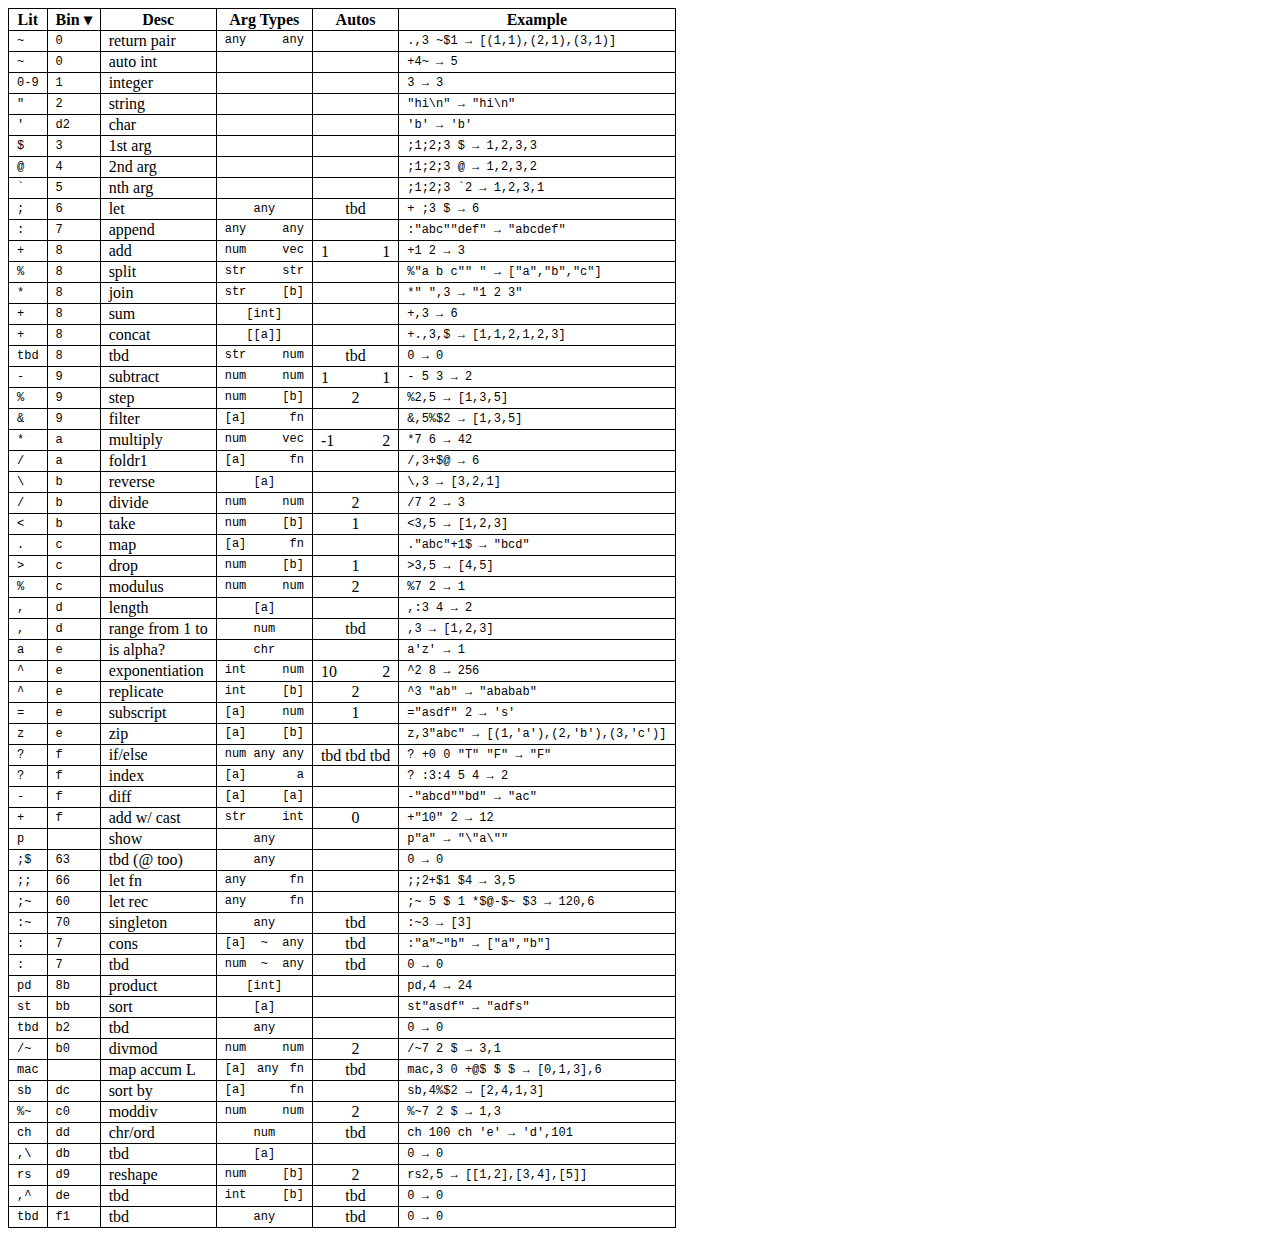
==== web/site/quickref.html @ 4b05bffd "recursive fns (and bugfixes)" ====
<!DOCTYPE HTML>
<html><!-- This file is automatically generated from quickref.hs by reading ops.hs --><head><title>Nibbles Quick Ref</title><link rel="stylesheet" href="quickref.css"></head><body><script src="sorttable.js"></script><table class="sortable"><tr><th>Lit</th><th class="sorttable_alpha sorttable_sorted">Bin<span id="sorttable_sortfwdind">&nbsp;&#x25BE;</span></th><th>Desc</th><th>Arg Types</th><th>Autos</th><th>Example</th></tr><tr><td><div class="code">~</div></td><td><div class="code">0</div></td><td>return pair</td><td sorttable_customkey="any"><div class="stretch code">any any</div></td><td><div class="center"></div></td><td><div class="code">.,3 ~$1 &#8594; [(1,1),(2,1),(3,1)]</div></td></tr><tr><td><div class="code">~</div></td><td><div class="code">0</div></td><td>auto int</td><td sorttable_customkey=""><div class="center code"></div></td><td><div class="center"></div></td><td><div class="code">+4~ &#8594; 5</div></td></tr><tr><td><div class="code">0-9</div></td><td><div class="code">1</div></td><td>integer</td><td></td><td></td><td><div class="code">3 &#8594; 3</div></td></tr><tr><td><div class="code">&quot;</div></td><td><div class="code">2</div></td><td>string</td><td></td><td></td><td><div class="code">&quot;hi\n&quot; &#8594; &quot;hi\n&quot;</div></td></tr><tr><td><div class="code">&#39;</div></td><td><div class="code">d2</div></td><td>char</td><td></td><td></td><td><div class="code">&#39;b&#39; &#8594; &#39;b&#39;</div></td></tr><tr><td><div class="code">$</div></td><td><div class="code">3</div></td><td>1st arg</td><td></td><td></td><td><div class="code">;1;2;3 $ &#8594; 1,2,3,3</div></td></tr><tr><td><div class="code">@</div></td><td><div class="code">4</div></td><td>2nd arg</td><td></td><td></td><td><div class="code">;1;2;3 @ &#8594; 1,2,3,2</div></td></tr><tr><td><div class="code">`</div></td><td><div class="code">5</div></td><td>nth arg</td><td></td><td></td><td><div class="code">;1;2;3 `2 &#8594; 1,2,3,1</div></td></tr><tr><td><div class="code">;</div></td><td><div class="code">6</div></td><td>let</td><td sorttable_customkey="any"><div class="center code">any</div></td><td><div class="center">tbd</div></td><td><div class="code">+ ;3 $ &#8594; 6</div></td></tr><tr><td><div class="code">:</div></td><td><div class="code">7</div></td><td>append</td><td sorttable_customkey="any"><div class="stretch code">any any</div></td><td><div class="center"></div></td><td><div class="code">:&quot;abc&quot;&quot;def&quot; &#8594; &quot;abcdef&quot;</div></td></tr><tr><td><div class="code">+</div></td><td><div class="code">8</div></td><td>add</td><td sorttable_customkey="num"><div class="stretch code">num vec</div></td><td><div class="stretch">1 1</div></td><td><div class="code">+1 2 &#8594; 3</div></td></tr><tr><td><div class="code">%</div></td><td><div class="code">8</div></td><td>split</td><td sorttable_customkey="str"><div class="stretch code">str str</div></td><td><div class="center"></div></td><td><div class="code">%&quot;a b c&quot;&quot; &quot; &#8594; [&quot;a&quot;,&quot;b&quot;,&quot;c&quot;]</div></td></tr><tr><td><div class="code">*</div></td><td><div class="code">8</div></td><td>join</td><td sorttable_customkey="str"><div class="stretch code">str [b]</div></td><td><div class="center"></div></td><td><div class="code">*&quot; &quot;,3 &#8594; &quot;1 2 3&quot;</div></td></tr><tr><td><div class="code">+</div></td><td><div class="code">8</div></td><td>sum</td><td sorttable_customkey="[int"><div class="center code">[int]</div></td><td><div class="center"></div></td><td><div class="code">+,3 &#8594; 6</div></td></tr><tr><td><div class="code">+</div></td><td><div class="code">8</div></td><td>concat</td><td sorttable_customkey="[[a"><div class="center code">[[a]]</div></td><td><div class="center"></div></td><td><div class="code">+.,3,$ &#8594; [1,1,2,1,2,3]</div></td></tr><tr><td><div class="code">tbd</div></td><td><div class="code">8</div></td><td>tbd</td><td sorttable_customkey="str"><div class="stretch code">str num</div></td><td><div class="center">tbd</div></td><td><div class="code">0 &#8594; 0</div></td></tr><tr><td><div class="code">-</div></td><td><div class="code">9</div></td><td>subtract</td><td sorttable_customkey="num"><div class="stretch code">num num</div></td><td><div class="stretch">1 1</div></td><td><div class="code">- 5 3 &#8594; 2</div></td></tr><tr><td><div class="code">%</div></td><td><div class="code">9</div></td><td>step</td><td sorttable_customkey="num"><div class="stretch code">num [b]</div></td><td><div class="center">2</div></td><td><div class="code">%2,5 &#8594; [1,3,5]</div></td></tr><tr><td><div class="code">&amp;</div></td><td><div class="code">9</div></td><td>filter</td><td sorttable_customkey="[a"><div class="stretch code">[a] fn</div></td><td><div class="center"></div></td><td><div class="code">&amp;,5%$2 &#8594; [1,3,5]</div></td></tr><tr><td><div class="code">*</div></td><td><div class="code">a</div></td><td>multiply</td><td sorttable_customkey="num"><div class="stretch code">num vec</div></td><td><div class="stretch">-1 2</div></td><td><div class="code">*7 6 &#8594; 42</div></td></tr><tr><td><div class="code">/</div></td><td><div class="code">a</div></td><td>foldr1</td><td sorttable_customkey="[a"><div class="stretch code">[a] fn</div></td><td><div class="center"></div></td><td><div class="code">/,3+$@ &#8594; 6</div></td></tr><tr><td><div class="code">\</div></td><td><div class="code">b</div></td><td>reverse</td><td sorttable_customkey="[a"><div class="center code">[a]</div></td><td><div class="center"></div></td><td><div class="code">\,3 &#8594; [3,2,1]</div></td></tr><tr><td><div class="code">/</div></td><td><div class="code">b</div></td><td>divide</td><td sorttable_customkey="num"><div class="stretch code">num num</div></td><td><div class="center">2</div></td><td><div class="code">/7 2 &#8594; 3</div></td></tr><tr><td><div class="code">&lt;</div></td><td><div class="code">b</div></td><td>take</td><td sorttable_customkey="num"><div class="stretch code">num [b]</div></td><td><div class="center">1</div></td><td><div class="code">&lt;3,5 &#8594; [1,2,3]</div></td></tr><tr><td><div class="code">.</div></td><td><div class="code">c</div></td><td>map</td><td sorttable_customkey="[a"><div class="stretch code">[a] fn</div></td><td><div class="center"></div></td><td><div class="code">.&quot;abc&quot;+1$ &#8594; &quot;bcd&quot;</div></td></tr><tr><td><div class="code">&gt;</div></td><td><div class="code">c</div></td><td>drop</td><td sorttable_customkey="num"><div class="stretch code">num [b]</div></td><td><div class="center">1</div></td><td><div class="code">&gt;3,5 &#8594; [4,5]</div></td></tr><tr><td><div class="code">%</div></td><td><div class="code">c</div></td><td>modulus</td><td sorttable_customkey="num"><div class="stretch code">num num</div></td><td><div class="center">2</div></td><td><div class="code"> %7 2 &#8594; 1</div></td></tr><tr><td><div class="code">,</div></td><td><div class="code">d</div></td><td>length</td><td sorttable_customkey="[a"><div class="center code">[a]</div></td><td><div class="center"></div></td><td><div class="code">,:3 4 &#8594; 2</div></td></tr><tr><td><div class="code">,</div></td><td><div class="code">d</div></td><td>range from 1 to</td><td sorttable_customkey="num"><div class="center code">num</div></td><td><div class="center">tbd</div></td><td><div class="code">,3 &#8594; [1,2,3]</div></td></tr><tr><td><div class="code">a</div></td><td><div class="code">e</div></td><td>is alpha?</td><td sorttable_customkey="chr"><div class="center code">chr</div></td><td><div class="center"></div></td><td><div class="code">a&#39;z&#39; &#8594; 1</div></td></tr><tr><td><div class="code">^</div></td><td><div class="code">e</div></td><td>exponentiation</td><td sorttable_customkey="int"><div class="stretch code">int num</div></td><td><div class="stretch">10 2</div></td><td><div class="code">^2 8 &#8594; 256</div></td></tr><tr><td><div class="code">^</div></td><td><div class="code">e</div></td><td>replicate</td><td sorttable_customkey="int"><div class="stretch code">int [b]</div></td><td><div class="center">2</div></td><td><div class="code">^3 &quot;ab&quot; &#8594; &quot;ababab&quot;</div></td></tr><tr><td><div class="code">=</div></td><td><div class="code">e</div></td><td>subscript</td><td sorttable_customkey="[a"><div class="stretch code">[a] num</div></td><td><div class="center">1</div></td><td><div class="code">=&quot;asdf&quot; 2 &#8594; &#39;s&#39;</div></td></tr><tr><td><div class="code">z</div></td><td><div class="code">e</div></td><td>zip</td><td sorttable_customkey="[a"><div class="stretch code">[a] [b]</div></td><td><div class="center"></div></td><td><div class="code">z,3&quot;abc&quot; &#8594; [(1,&#39;a&#39;),(2,&#39;b&#39;),(3,&#39;c&#39;)]</div></td></tr><tr><td><div class="code">?</div></td><td><div class="code">f</div></td><td>if/else</td><td sorttable_customkey="num"><div class="stretch code">num any any</div></td><td><div class="stretch">tbd tbd tbd</div></td><td><div class="code">? +0 0 &quot;T&quot; &quot;F&quot; &#8594; &quot;F&quot;</div></td></tr><tr><td><div class="code">?</div></td><td><div class="code">f</div></td><td>index</td><td sorttable_customkey="[a"><div class="stretch code">[a] a</div></td><td><div class="center"></div></td><td><div class="code">?  :3:4 5  4 &#8594; 2</div></td></tr><tr><td><div class="code">-</div></td><td><div class="code">f</div></td><td>diff</td><td sorttable_customkey="[a"><div class="stretch code">[a] [a]</div></td><td><div class="center"></div></td><td><div class="code">-&quot;abcd&quot;&quot;bd&quot; &#8594; &quot;ac&quot;</div></td></tr><tr><td><div class="code">+</div></td><td><div class="code">f</div></td><td>add w/ cast</td><td sorttable_customkey="str"><div class="stretch code">str int</div></td><td><div class="center">0</div></td><td><div class="code">+&quot;10&quot; 2 &#8594; 12</div></td></tr><tr><td><div class="code">p</div></td><td><div class="code"></div></td><td>show</td><td sorttable_customkey="any"><div class="center code">any</div></td><td><div class="center"></div></td><td><div class="code">p&quot;a&quot; &#8594; &quot;\&quot;a\&quot;&quot;</div></td></tr><tr><td><div class="code">;$</div></td><td><div class="code">63</div></td><td>tbd (@ too)</td><td sorttable_customkey="any"><div class="center code">any</div></td><td><div class="center"></div></td><td><div class="code">0 &#8594; 0</div></td></tr><tr><td><div class="code">;;</div></td><td><div class="code">66</div></td><td>let fn</td><td sorttable_customkey="any"><div class="stretch code">any fn</div></td><td><div class="center"></div></td><td><div class="code">;;2+$1 $4 &#8594; 3,5</div></td></tr><tr><td><div class="code">;~</div></td><td><div class="code">60</div></td><td>let rec</td><td sorttable_customkey="any"><div class="stretch code">any fn</div></td><td><div class="center"></div></td><td><div class="code">;~ 5 $ 1 *$@-$~ $3 &#8594; 120,6</div></td></tr><tr><td><div class="code">:~</div></td><td><div class="code">70</div></td><td>singleton</td><td sorttable_customkey="any"><div class="center code">any</div></td><td><div class="center">tbd</div></td><td><div class="code">:~3 &#8594; [3]</div></td></tr><tr><td><div class="code">:</div></td><td><div class="code">7</div></td><td>cons</td><td sorttable_customkey="[a"><div class="stretch code">[a] ~ any</div></td><td><div class="center">tbd</div></td><td><div class="code">:&quot;a&quot;~&quot;b&quot; &#8594; [&quot;a&quot;,&quot;b&quot;]</div></td></tr><tr><td><div class="code">:</div></td><td><div class="code">7</div></td><td>tbd</td><td sorttable_customkey="num"><div class="stretch code">num ~ any</div></td><td><div class="center">tbd</div></td><td><div class="code">0 &#8594; 0</div></td></tr><tr><td><div class="code">pd</div></td><td><div class="code">8b</div></td><td>product</td><td sorttable_customkey="[int"><div class="center code">[int]</div></td><td><div class="center"></div></td><td><div class="code">pd,4 &#8594; 24</div></td></tr><tr><td><div class="code">st</div></td><td><div class="code">bb</div></td><td>sort</td><td sorttable_customkey="[a"><div class="center code">[a]</div></td><td><div class="center"></div></td><td><div class="code">st&quot;asdf&quot; &#8594; &quot;adfs&quot;</div></td></tr><tr><td><div class="code">tbd</div></td><td><div class="code">b2</div></td><td>tbd</td><td sorttable_customkey="any"><div class="center code">any</div></td><td><div class="center"></div></td><td><div class="code">0 &#8594; 0</div></td></tr><tr><td><div class="code">/~</div></td><td><div class="code">b0</div></td><td>divmod</td><td sorttable_customkey="num"><div class="stretch code">num num</div></td><td><div class="center">2</div></td><td><div class="code">/~7 2 $ &#8594; 3,1</div></td></tr><tr><td><div class="code">mac</div></td><td><div class="code"></div></td><td>map accum L</td><td sorttable_customkey="[a"><div class="stretch code">[a] any fn</div></td><td><div class="center">tbd</div></td><td><div class="code">mac,3 0 +@$ $ $ &#8594; [0,1,3],6</div></td></tr><tr><td><div class="code">sb</div></td><td><div class="code">dc</div></td><td>sort by</td><td sorttable_customkey="[a"><div class="stretch code">[a] fn</div></td><td><div class="center"></div></td><td><div class="code">sb,4%$2 &#8594; [2,4,1,3]</div></td></tr><tr><td><div class="code">%~</div></td><td><div class="code">c0</div></td><td>moddiv</td><td sorttable_customkey="num"><div class="stretch code">num num</div></td><td><div class="center">2</div></td><td><div class="code">%~7 2 $ &#8594; 1,3</div></td></tr><tr><td><div class="code">ch</div></td><td><div class="code">dd</div></td><td>chr/ord</td><td sorttable_customkey="num"><div class="center code">num</div></td><td><div class="center">tbd</div></td><td><div class="code">ch 100 ch &#39;e&#39; &#8594; &#39;d&#39;,101</div></td></tr><tr><td><div class="code">,\</div></td><td><div class="code">db</div></td><td>tbd</td><td sorttable_customkey="[a"><div class="center code">[a]</div></td><td><div class="center"></div></td><td><div class="code">0 &#8594; 0</div></td></tr><tr><td><div class="code">rs</div></td><td><div class="code">d9</div></td><td>reshape</td><td sorttable_customkey="num"><div class="stretch code">num [b]</div></td><td><div class="center">2</div></td><td><div class="code">rs2,5 &#8594; [[1,2],[3,4],[5]]</div></td></tr><tr><td><div class="code">,^</div></td><td><div class="code">de</div></td><td>tbd</td><td sorttable_customkey="int"><div class="stretch code">int [b]</div></td><td><div class="center">tbd</div></td><td><div class="code">0 &#8594; 0</div></td></tr><tr><td><div class="code">tbd</div></td><td><div class="code">f1</div></td><td>tbd</td><td sorttable_customkey="any"><div class="center code">any</div></td><td><div class="center">tbd</div></td><td><div class="code">0 &#8594; 0</div></td></tr></table></body></html>
---- web/site/quickref.css ----
table {
	border-collapse: collapse;
}

table, th, td {
	border: 1px solid black;
	padding: 1px 8px;
}

.code { 
	font-family: SFMono-Regular,Consolas,Liberation Mono,Menlo,monospace; 
	font-size: 12px; 
	color: var(--color-text-primary); 
	word-wrap: normal; 
}

.stretch{
	height: 1rem;
	text-align: justify;
	text-justify: inter-word;
}

.stretch:after{
	width:100%;
	content: '';
	display:inline-block;
}

.center{
	text-align: center;
}
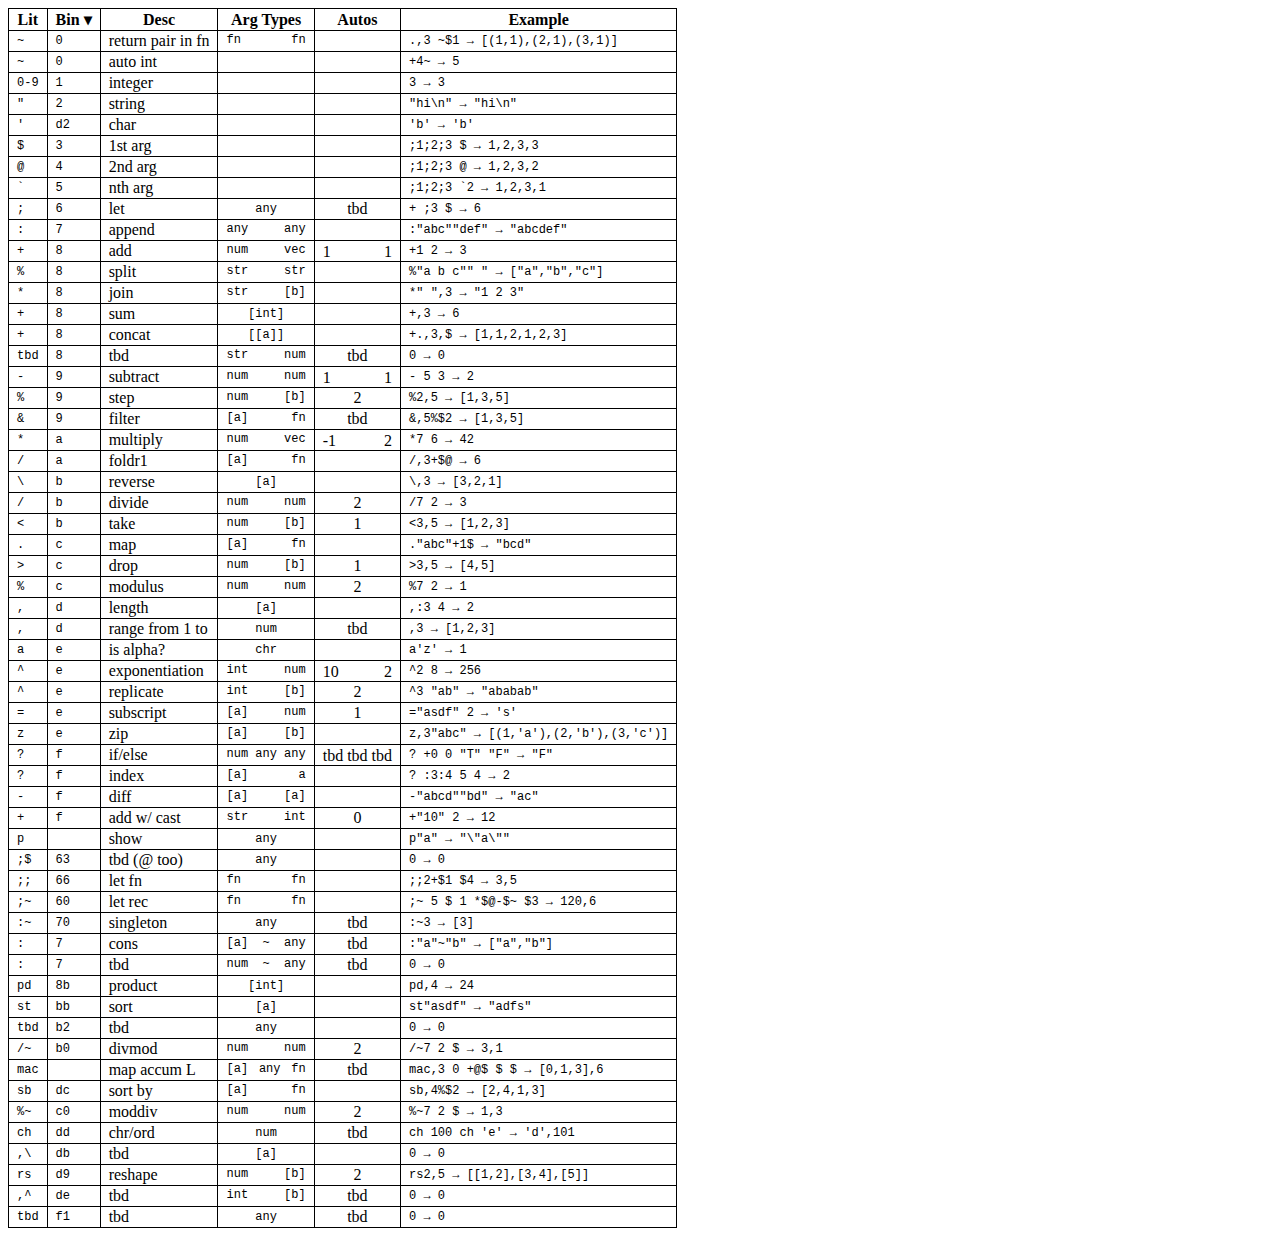
==== commit f81bd9f2: "multi args/rets supported in user fns" ====
--- a/web/site/quickref.html
+++ b/web/site/quickref.html
@@ -1,2 +1,2 @@
 <!DOCTYPE HTML>
-<html><!-- This file is automatically generated from quickref.hs by reading ops.hs --><head><title>Nibbles Quick Ref</title><link rel="stylesheet" href="quickref.css"></head><body><script src="sorttable.js"></script><table class="sortable"><tr><th>Lit</th><th class="sorttable_alpha sorttable_sorted">Bin<span id="sorttable_sortfwdind">&nbsp;&#x25BE;</span></th><th>Desc</th><th>Arg Types</th><th>Autos</th><th>Example</th></tr><tr><td><div class="code">~</div></td><td><div class="code">0</div></td><td>return pair</td><td sorttable_customkey="any"><div class="stretch code">any any</div></td><td><div class="center"></div></td><td><div class="code">.,3 ~$1 &#8594; [(1,1),(2,1),(3,1)]</div></td></tr><tr><td><div class="code">~</div></td><td><div class="code">0</div></td><td>auto int</td><td sorttable_customkey=""><div class="center code"></div></td><td><div class="center"></div></td><td><div class="code">+4~ &#8594; 5</div></td></tr><tr><td><div class="code">0-9</div></td><td><div class="code">1</div></td><td>integer</td><td></td><td></td><td><div class="code">3 &#8594; 3</div></td></tr><tr><td><div class="code">&quot;</div></td><td><div class="code">2</div></td><td>string</td><td></td><td></td><td><div class="code">&quot;hi\n&quot; &#8594; &quot;hi\n&quot;</div></td></tr><tr><td><div class="code">&#39;</div></td><td><div class="code">d2</div></td><td>char</td><td></td><td></td><td><div class="code">&#39;b&#39; &#8594; &#39;b&#39;</div></td></tr><tr><td><div class="code">$</div></td><td><div class="code">3</div></td><td>1st arg</td><td></td><td></td><td><div class="code">;1;2;3 $ &#8594; 1,2,3,3</div></td></tr><tr><td><div class="code">@</div></td><td><div class="code">4</div></td><td>2nd arg</td><td></td><td></td><td><div class="code">;1;2;3 @ &#8594; 1,2,3,2</div></td></tr><tr><td><div class="code">`</div></td><td><div class="code">5</div></td><td>nth arg</td><td></td><td></td><td><div class="code">;1;2;3 `2 &#8594; 1,2,3,1</div></td></tr><tr><td><div class="code">;</div></td><td><div class="code">6</div></td><td>let</td><td sorttable_customkey="any"><div class="center code">any</div></td><td><div class="center">tbd</div></td><td><div class="code">+ ;3 $ &#8594; 6</div></td></tr><tr><td><div class="code">:</div></td><td><div class="code">7</div></td><td>append</td><td sorttable_customkey="any"><div class="stretch code">any any</div></td><td><div class="center"></div></td><td><div class="code">:&quot;abc&quot;&quot;def&quot; &#8594; &quot;abcdef&quot;</div></td></tr><tr><td><div class="code">+</div></td><td><div class="code">8</div></td><td>add</td><td sorttable_customkey="num"><div class="stretch code">num vec</div></td><td><div class="stretch">1 1</div></td><td><div class="code">+1 2 &#8594; 3</div></td></tr><tr><td><div class="code">%</div></td><td><div class="code">8</div></td><td>split</td><td sorttable_customkey="str"><div class="stretch code">str str</div></td><td><div class="center"></div></td><td><div class="code">%&quot;a b c&quot;&quot; &quot; &#8594; [&quot;a&quot;,&quot;b&quot;,&quot;c&quot;]</div></td></tr><tr><td><div class="code">*</div></td><td><div class="code">8</div></td><td>join</td><td sorttable_customkey="str"><div class="stretch code">str [b]</div></td><td><div class="center"></div></td><td><div class="code">*&quot; &quot;,3 &#8594; &quot;1 2 3&quot;</div></td></tr><tr><td><div class="code">+</div></td><td><div class="code">8</div></td><td>sum</td><td sorttable_customkey="[int"><div class="center code">[int]</div></td><td><div class="center"></div></td><td><div class="code">+,3 &#8594; 6</div></td></tr><tr><td><div class="code">+</div></td><td><div class="code">8</div></td><td>concat</td><td sorttable_customkey="[[a"><div class="center code">[[a]]</div></td><td><div class="center"></div></td><td><div class="code">+.,3,$ &#8594; [1,1,2,1,2,3]</div></td></tr><tr><td><div class="code">tbd</div></td><td><div class="code">8</div></td><td>tbd</td><td sorttable_customkey="str"><div class="stretch code">str num</div></td><td><div class="center">tbd</div></td><td><div class="code">0 &#8594; 0</div></td></tr><tr><td><div class="code">-</div></td><td><div class="code">9</div></td><td>subtract</td><td sorttable_customkey="num"><div class="stretch code">num num</div></td><td><div class="stretch">1 1</div></td><td><div class="code">- 5 3 &#8594; 2</div></td></tr><tr><td><div class="code">%</div></td><td><div class="code">9</div></td><td>step</td><td sorttable_customkey="num"><div class="stretch code">num [b]</div></td><td><div class="center">2</div></td><td><div class="code">%2,5 &#8594; [1,3,5]</div></td></tr><tr><td><div class="code">&amp;</div></td><td><div class="code">9</div></td><td>filter</td><td sorttable_customkey="[a"><div class="stretch code">[a] fn</div></td><td><div class="center"></div></td><td><div class="code">&amp;,5%$2 &#8594; [1,3,5]</div></td></tr><tr><td><div class="code">*</div></td><td><div class="code">a</div></td><td>multiply</td><td sorttable_customkey="num"><div class="stretch code">num vec</div></td><td><div class="stretch">-1 2</div></td><td><div class="code">*7 6 &#8594; 42</div></td></tr><tr><td><div class="code">/</div></td><td><div class="code">a</div></td><td>foldr1</td><td sorttable_customkey="[a"><div class="stretch code">[a] fn</div></td><td><div class="center"></div></td><td><div class="code">/,3+$@ &#8594; 6</div></td></tr><tr><td><div class="code">\</div></td><td><div class="code">b</div></td><td>reverse</td><td sorttable_customkey="[a"><div class="center code">[a]</div></td><td><div class="center"></div></td><td><div class="code">\,3 &#8594; [3,2,1]</div></td></tr><tr><td><div class="code">/</div></td><td><div class="code">b</div></td><td>divide</td><td sorttable_customkey="num"><div class="stretch code">num num</div></td><td><div class="center">2</div></td><td><div class="code">/7 2 &#8594; 3</div></td></tr><tr><td><div class="code">&lt;</div></td><td><div class="code">b</div></td><td>take</td><td sorttable_customkey="num"><div class="stretch code">num [b]</div></td><td><div class="center">1</div></td><td><div class="code">&lt;3,5 &#8594; [1,2,3]</div></td></tr><tr><td><div class="code">.</div></td><td><div class="code">c</div></td><td>map</td><td sorttable_customkey="[a"><div class="stretch code">[a] fn</div></td><td><div class="center"></div></td><td><div class="code">.&quot;abc&quot;+1$ &#8594; &quot;bcd&quot;</div></td></tr><tr><td><div class="code">&gt;</div></td><td><div class="code">c</div></td><td>drop</td><td sorttable_customkey="num"><div class="stretch code">num [b]</div></td><td><div class="center">1</div></td><td><div class="code">&gt;3,5 &#8594; [4,5]</div></td></tr><tr><td><div class="code">%</div></td><td><div class="code">c</div></td><td>modulus</td><td sorttable_customkey="num"><div class="stretch code">num num</div></td><td><div class="center">2</div></td><td><div class="code"> %7 2 &#8594; 1</div></td></tr><tr><td><div class="code">,</div></td><td><div class="code">d</div></td><td>length</td><td sorttable_customkey="[a"><div class="center code">[a]</div></td><td><div class="center"></div></td><td><div class="code">,:3 4 &#8594; 2</div></td></tr><tr><td><div class="code">,</div></td><td><div class="code">d</div></td><td>range from 1 to</td><td sorttable_customkey="num"><div class="center code">num</div></td><td><div class="center">tbd</div></td><td><div class="code">,3 &#8594; [1,2,3]</div></td></tr><tr><td><div class="code">a</div></td><td><div class="code">e</div></td><td>is alpha?</td><td sorttable_customkey="chr"><div class="center code">chr</div></td><td><div class="center"></div></td><td><div class="code">a&#39;z&#39; &#8594; 1</div></td></tr><tr><td><div class="code">^</div></td><td><div class="code">e</div></td><td>exponentiation</td><td sorttable_customkey="int"><div class="stretch code">int num</div></td><td><div class="stretch">10 2</div></td><td><div class="code">^2 8 &#8594; 256</div></td></tr><tr><td><div class="code">^</div></td><td><div class="code">e</div></td><td>replicate</td><td sorttable_customkey="int"><div class="stretch code">int [b]</div></td><td><div class="center">2</div></td><td><div class="code">^3 &quot;ab&quot; &#8594; &quot;ababab&quot;</div></td></tr><tr><td><div class="code">=</div></td><td><div class="code">e</div></td><td>subscript</td><td sorttable_customkey="[a"><div class="stretch code">[a] num</div></td><td><div class="center">1</div></td><td><div class="code">=&quot;asdf&quot; 2 &#8594; &#39;s&#39;</div></td></tr><tr><td><div class="code">z</div></td><td><div class="code">e</div></td><td>zip</td><td sorttable_customkey="[a"><div class="stretch code">[a] [b]</div></td><td><div class="center"></div></td><td><div class="code">z,3&quot;abc&quot; &#8594; [(1,&#39;a&#39;),(2,&#39;b&#39;),(3,&#39;c&#39;)]</div></td></tr><tr><td><div class="code">?</div></td><td><div class="code">f</div></td><td>if/else</td><td sorttable_customkey="num"><div class="stretch code">num any any</div></td><td><div class="stretch">tbd tbd tbd</div></td><td><div class="code">? +0 0 &quot;T&quot; &quot;F&quot; &#8594; &quot;F&quot;</div></td></tr><tr><td><div class="code">?</div></td><td><div class="code">f</div></td><td>index</td><td sorttable_customkey="[a"><div class="stretch code">[a] a</div></td><td><div class="center"></div></td><td><div class="code">?  :3:4 5  4 &#8594; 2</div></td></tr><tr><td><div class="code">-</div></td><td><div class="code">f</div></td><td>diff</td><td sorttable_customkey="[a"><div class="stretch code">[a] [a]</div></td><td><div class="center"></div></td><td><div class="code">-&quot;abcd&quot;&quot;bd&quot; &#8594; &quot;ac&quot;</div></td></tr><tr><td><div class="code">+</div></td><td><div class="code">f</div></td><td>add w/ cast</td><td sorttable_customkey="str"><div class="stretch code">str int</div></td><td><div class="center">0</div></td><td><div class="code">+&quot;10&quot; 2 &#8594; 12</div></td></tr><tr><td><div class="code">p</div></td><td><div class="code"></div></td><td>show</td><td sorttable_customkey="any"><div class="center code">any</div></td><td><div class="center"></div></td><td><div class="code">p&quot;a&quot; &#8594; &quot;\&quot;a\&quot;&quot;</div></td></tr><tr><td><div class="code">;$</div></td><td><div class="code">63</div></td><td>tbd (@ too)</td><td sorttable_customkey="any"><div class="center code">any</div></td><td><div class="center"></div></td><td><div class="code">0 &#8594; 0</div></td></tr><tr><td><div class="code">;;</div></td><td><div class="code">66</div></td><td>let fn</td><td sorttable_customkey="any"><div class="stretch code">any fn</div></td><td><div class="center"></div></td><td><div class="code">;;2+$1 $4 &#8594; 3,5</div></td></tr><tr><td><div class="code">;~</div></td><td><div class="code">60</div></td><td>let rec</td><td sorttable_customkey="any"><div class="stretch code">any fn</div></td><td><div class="center"></div></td><td><div class="code">;~ 5 $ 1 *$@-$~ $3 &#8594; 120,6</div></td></tr><tr><td><div class="code">:~</div></td><td><div class="code">70</div></td><td>singleton</td><td sorttable_customkey="any"><div class="center code">any</div></td><td><div class="center">tbd</div></td><td><div class="code">:~3 &#8594; [3]</div></td></tr><tr><td><div class="code">:</div></td><td><div class="code">7</div></td><td>cons</td><td sorttable_customkey="[a"><div class="stretch code">[a] ~ any</div></td><td><div class="center">tbd</div></td><td><div class="code">:&quot;a&quot;~&quot;b&quot; &#8594; [&quot;a&quot;,&quot;b&quot;]</div></td></tr><tr><td><div class="code">:</div></td><td><div class="code">7</div></td><td>tbd</td><td sorttable_customkey="num"><div class="stretch code">num ~ any</div></td><td><div class="center">tbd</div></td><td><div class="code">0 &#8594; 0</div></td></tr><tr><td><div class="code">pd</div></td><td><div class="code">8b</div></td><td>product</td><td sorttable_customkey="[int"><div class="center code">[int]</div></td><td><div class="center"></div></td><td><div class="code">pd,4 &#8594; 24</div></td></tr><tr><td><div class="code">st</div></td><td><div class="code">bb</div></td><td>sort</td><td sorttable_customkey="[a"><div class="center code">[a]</div></td><td><div class="center"></div></td><td><div class="code">st&quot;asdf&quot; &#8594; &quot;adfs&quot;</div></td></tr><tr><td><div class="code">tbd</div></td><td><div class="code">b2</div></td><td>tbd</td><td sorttable_customkey="any"><div class="center code">any</div></td><td><div class="center"></div></td><td><div class="code">0 &#8594; 0</div></td></tr><tr><td><div class="code">/~</div></td><td><div class="code">b0</div></td><td>divmod</td><td sorttable_customkey="num"><div class="stretch code">num num</div></td><td><div class="center">2</div></td><td><div class="code">/~7 2 $ &#8594; 3,1</div></td></tr><tr><td><div class="code">mac</div></td><td><div class="code"></div></td><td>map accum L</td><td sorttable_customkey="[a"><div class="stretch code">[a] any fn</div></td><td><div class="center">tbd</div></td><td><div class="code">mac,3 0 +@$ $ $ &#8594; [0,1,3],6</div></td></tr><tr><td><div class="code">sb</div></td><td><div class="code">dc</div></td><td>sort by</td><td sorttable_customkey="[a"><div class="stretch code">[a] fn</div></td><td><div class="center"></div></td><td><div class="code">sb,4%$2 &#8594; [2,4,1,3]</div></td></tr><tr><td><div class="code">%~</div></td><td><div class="code">c0</div></td><td>moddiv</td><td sorttable_customkey="num"><div class="stretch code">num num</div></td><td><div class="center">2</div></td><td><div class="code">%~7 2 $ &#8594; 1,3</div></td></tr><tr><td><div class="code">ch</div></td><td><div class="code">dd</div></td><td>chr/ord</td><td sorttable_customkey="num"><div class="center code">num</div></td><td><div class="center">tbd</div></td><td><div class="code">ch 100 ch &#39;e&#39; &#8594; &#39;d&#39;,101</div></td></tr><tr><td><div class="code">,\</div></td><td><div class="code">db</div></td><td>tbd</td><td sorttable_customkey="[a"><div class="center code">[a]</div></td><td><div class="center"></div></td><td><div class="code">0 &#8594; 0</div></td></tr><tr><td><div class="code">rs</div></td><td><div class="code">d9</div></td><td>reshape</td><td sorttable_customkey="num"><div class="stretch code">num [b]</div></td><td><div class="center">2</div></td><td><div class="code">rs2,5 &#8594; [[1,2],[3,4],[5]]</div></td></tr><tr><td><div class="code">,^</div></td><td><div class="code">de</div></td><td>tbd</td><td sorttable_customkey="int"><div class="stretch code">int [b]</div></td><td><div class="center">tbd</div></td><td><div class="code">0 &#8594; 0</div></td></tr><tr><td><div class="code">tbd</div></td><td><div class="code">f1</div></td><td>tbd</td><td sorttable_customkey="any"><div class="center code">any</div></td><td><div class="center">tbd</div></td><td><div class="code">0 &#8594; 0</div></td></tr></table></body></html>
+<html><!-- This file is automatically generated from quickref.hs by reading ops.hs --><head><title>Nibbles Quick Ref</title><link rel="stylesheet" href="quickref.css"></head><body><script src="sorttable.js"></script><table class="sortable"><tr><th>Lit</th><th class="sorttable_alpha sorttable_sorted">Bin<span id="sorttable_sortfwdind">&nbsp;&#x25BE;</span></th><th>Desc</th><th>Arg Types</th><th>Autos</th><th>Example</th></tr><tr><td><div class="code">~</div></td><td><div class="code">0</div></td><td>return pair in fn</td><td sorttable_customkey="fn"><div class="stretch code">fn fn</div></td><td><div class="center"></div></td><td><div class="code">.,3 ~$1 &#8594; [(1,1),(2,1),(3,1)]</div></td></tr><tr><td><div class="code">~</div></td><td><div class="code">0</div></td><td>auto int</td><td sorttable_customkey=""><div class="center code"></div></td><td><div class="center"></div></td><td><div class="code">+4~ &#8594; 5</div></td></tr><tr><td><div class="code">0-9</div></td><td><div class="code">1</div></td><td>integer</td><td></td><td></td><td><div class="code">3 &#8594; 3</div></td></tr><tr><td><div class="code">&quot;</div></td><td><div class="code">2</div></td><td>string</td><td></td><td></td><td><div class="code">&quot;hi\n&quot; &#8594; &quot;hi\n&quot;</div></td></tr><tr><td><div class="code">&#39;</div></td><td><div class="code">d2</div></td><td>char</td><td></td><td></td><td><div class="code">&#39;b&#39; &#8594; &#39;b&#39;</div></td></tr><tr><td><div class="code">$</div></td><td><div class="code">3</div></td><td>1st arg</td><td></td><td></td><td><div class="code">;1;2;3 $ &#8594; 1,2,3,3</div></td></tr><tr><td><div class="code">@</div></td><td><div class="code">4</div></td><td>2nd arg</td><td></td><td></td><td><div class="code">;1;2;3 @ &#8594; 1,2,3,2</div></td></tr><tr><td><div class="code">`</div></td><td><div class="code">5</div></td><td>nth arg</td><td></td><td></td><td><div class="code">;1;2;3 `2 &#8594; 1,2,3,1</div></td></tr><tr><td><div class="code">;</div></td><td><div class="code">6</div></td><td>let</td><td sorttable_customkey="any"><div class="center code">any</div></td><td><div class="center">tbd</div></td><td><div class="code">+ ;3 $ &#8594; 6</div></td></tr><tr><td><div class="code">:</div></td><td><div class="code">7</div></td><td>append</td><td sorttable_customkey="any"><div class="stretch code">any any</div></td><td><div class="center"></div></td><td><div class="code">:&quot;abc&quot;&quot;def&quot; &#8594; &quot;abcdef&quot;</div></td></tr><tr><td><div class="code">+</div></td><td><div class="code">8</div></td><td>add</td><td sorttable_customkey="num"><div class="stretch code">num vec</div></td><td><div class="stretch">1 1</div></td><td><div class="code">+1 2 &#8594; 3</div></td></tr><tr><td><div class="code">%</div></td><td><div class="code">8</div></td><td>split</td><td sorttable_customkey="str"><div class="stretch code">str str</div></td><td><div class="center"></div></td><td><div class="code">%&quot;a b c&quot;&quot; &quot; &#8594; [&quot;a&quot;,&quot;b&quot;,&quot;c&quot;]</div></td></tr><tr><td><div class="code">*</div></td><td><div class="code">8</div></td><td>join</td><td sorttable_customkey="str"><div class="stretch code">str [b]</div></td><td><div class="center"></div></td><td><div class="code">*&quot; &quot;,3 &#8594; &quot;1 2 3&quot;</div></td></tr><tr><td><div class="code">+</div></td><td><div class="code">8</div></td><td>sum</td><td sorttable_customkey="[int"><div class="center code">[int]</div></td><td><div class="center"></div></td><td><div class="code">+,3 &#8594; 6</div></td></tr><tr><td><div class="code">+</div></td><td><div class="code">8</div></td><td>concat</td><td sorttable_customkey="[[a"><div class="center code">[[a]]</div></td><td><div class="center"></div></td><td><div class="code">+.,3,$ &#8594; [1,1,2,1,2,3]</div></td></tr><tr><td><div class="code">tbd</div></td><td><div class="code">8</div></td><td>tbd</td><td sorttable_customkey="str"><div class="stretch code">str num</div></td><td><div class="center">tbd</div></td><td><div class="code">0 &#8594; 0</div></td></tr><tr><td><div class="code">-</div></td><td><div class="code">9</div></td><td>subtract</td><td sorttable_customkey="num"><div class="stretch code">num num</div></td><td><div class="stretch">1 1</div></td><td><div class="code">- 5 3 &#8594; 2</div></td></tr><tr><td><div class="code">%</div></td><td><div class="code">9</div></td><td>step</td><td sorttable_customkey="num"><div class="stretch code">num [b]</div></td><td><div class="center">2</div></td><td><div class="code">%2,5 &#8594; [1,3,5]</div></td></tr><tr><td><div class="code">&amp;</div></td><td><div class="code">9</div></td><td>filter</td><td sorttable_customkey="[a"><div class="stretch code">[a] fn</div></td><td><div class="center">tbd</div></td><td><div class="code">&amp;,5%$2 &#8594; [1,3,5]</div></td></tr><tr><td><div class="code">*</div></td><td><div class="code">a</div></td><td>multiply</td><td sorttable_customkey="num"><div class="stretch code">num vec</div></td><td><div class="stretch">-1 2</div></td><td><div class="code">*7 6 &#8594; 42</div></td></tr><tr><td><div class="code">/</div></td><td><div class="code">a</div></td><td>foldr1</td><td sorttable_customkey="[a"><div class="stretch code">[a] fn</div></td><td><div class="center"></div></td><td><div class="code">/,3+$@ &#8594; 6</div></td></tr><tr><td><div class="code">\</div></td><td><div class="code">b</div></td><td>reverse</td><td sorttable_customkey="[a"><div class="center code">[a]</div></td><td><div class="center"></div></td><td><div class="code">\,3 &#8594; [3,2,1]</div></td></tr><tr><td><div class="code">/</div></td><td><div class="code">b</div></td><td>divide</td><td sorttable_customkey="num"><div class="stretch code">num num</div></td><td><div class="center">2</div></td><td><div class="code">/7 2 &#8594; 3</div></td></tr><tr><td><div class="code">&lt;</div></td><td><div class="code">b</div></td><td>take</td><td sorttable_customkey="num"><div class="stretch code">num [b]</div></td><td><div class="center">1</div></td><td><div class="code">&lt;3,5 &#8594; [1,2,3]</div></td></tr><tr><td><div class="code">.</div></td><td><div class="code">c</div></td><td>map</td><td sorttable_customkey="[a"><div class="stretch code">[a] fn</div></td><td><div class="center"></div></td><td><div class="code">.&quot;abc&quot;+1$ &#8594; &quot;bcd&quot;</div></td></tr><tr><td><div class="code">&gt;</div></td><td><div class="code">c</div></td><td>drop</td><td sorttable_customkey="num"><div class="stretch code">num [b]</div></td><td><div class="center">1</div></td><td><div class="code">&gt;3,5 &#8594; [4,5]</div></td></tr><tr><td><div class="code">%</div></td><td><div class="code">c</div></td><td>modulus</td><td sorttable_customkey="num"><div class="stretch code">num num</div></td><td><div class="center">2</div></td><td><div class="code"> %7 2 &#8594; 1</div></td></tr><tr><td><div class="code">,</div></td><td><div class="code">d</div></td><td>length</td><td sorttable_customkey="[a"><div class="center code">[a]</div></td><td><div class="center"></div></td><td><div class="code">,:3 4 &#8594; 2</div></td></tr><tr><td><div class="code">,</div></td><td><div class="code">d</div></td><td>range from 1 to</td><td sorttable_customkey="num"><div class="center code">num</div></td><td><div class="center">tbd</div></td><td><div class="code">,3 &#8594; [1,2,3]</div></td></tr><tr><td><div class="code">a</div></td><td><div class="code">e</div></td><td>is alpha?</td><td sorttable_customkey="chr"><div class="center code">chr</div></td><td><div class="center"></div></td><td><div class="code">a&#39;z&#39; &#8594; 1</div></td></tr><tr><td><div class="code">^</div></td><td><div class="code">e</div></td><td>exponentiation</td><td sorttable_customkey="int"><div class="stretch code">int num</div></td><td><div class="stretch">10 2</div></td><td><div class="code">^2 8 &#8594; 256</div></td></tr><tr><td><div class="code">^</div></td><td><div class="code">e</div></td><td>replicate</td><td sorttable_customkey="int"><div class="stretch code">int [b]</div></td><td><div class="center">2</div></td><td><div class="code">^3 &quot;ab&quot; &#8594; &quot;ababab&quot;</div></td></tr><tr><td><div class="code">=</div></td><td><div class="code">e</div></td><td>subscript</td><td sorttable_customkey="[a"><div class="stretch code">[a] num</div></td><td><div class="center">1</div></td><td><div class="code">=&quot;asdf&quot; 2 &#8594; &#39;s&#39;</div></td></tr><tr><td><div class="code">z</div></td><td><div class="code">e</div></td><td>zip</td><td sorttable_customkey="[a"><div class="stretch code">[a] [b]</div></td><td><div class="center"></div></td><td><div class="code">z,3&quot;abc&quot; &#8594; [(1,&#39;a&#39;),(2,&#39;b&#39;),(3,&#39;c&#39;)]</div></td></tr><tr><td><div class="code">?</div></td><td><div class="code">f</div></td><td>if/else</td><td sorttable_customkey="num"><div class="stretch code">num any any</div></td><td><div class="stretch">tbd tbd tbd</div></td><td><div class="code">? +0 0 &quot;T&quot; &quot;F&quot; &#8594; &quot;F&quot;</div></td></tr><tr><td><div class="code">?</div></td><td><div class="code">f</div></td><td>index</td><td sorttable_customkey="[a"><div class="stretch code">[a] a</div></td><td><div class="center"></div></td><td><div class="code">?  :3:4 5  4 &#8594; 2</div></td></tr><tr><td><div class="code">-</div></td><td><div class="code">f</div></td><td>diff</td><td sorttable_customkey="[a"><div class="stretch code">[a] [a]</div></td><td><div class="center"></div></td><td><div class="code">-&quot;abcd&quot;&quot;bd&quot; &#8594; &quot;ac&quot;</div></td></tr><tr><td><div class="code">+</div></td><td><div class="code">f</div></td><td>add w/ cast</td><td sorttable_customkey="str"><div class="stretch code">str int</div></td><td><div class="center">0</div></td><td><div class="code">+&quot;10&quot; 2 &#8594; 12</div></td></tr><tr><td><div class="code">p</div></td><td><div class="code"></div></td><td>show</td><td sorttable_customkey="any"><div class="center code">any</div></td><td><div class="center"></div></td><td><div class="code">p&quot;a&quot; &#8594; &quot;\&quot;a\&quot;&quot;</div></td></tr><tr><td><div class="code">;$</div></td><td><div class="code">63</div></td><td>tbd (@ too)</td><td sorttable_customkey="any"><div class="center code">any</div></td><td><div class="center"></div></td><td><div class="code">0 &#8594; 0</div></td></tr><tr><td><div class="code">;;</div></td><td><div class="code">66</div></td><td>let fn</td><td sorttable_customkey="fn"><div class="stretch code">fn fn</div></td><td><div class="center"></div></td><td><div class="code">;;2+$1 $4 &#8594; 3,5</div></td></tr><tr><td><div class="code">;~</div></td><td><div class="code">60</div></td><td>let rec</td><td sorttable_customkey="fn"><div class="stretch code">fn fn</div></td><td><div class="center"></div></td><td><div class="code">;~ 5 $ 1 *$@-$~ $3 &#8594; 120,6</div></td></tr><tr><td><div class="code">:~</div></td><td><div class="code">70</div></td><td>singleton</td><td sorttable_customkey="any"><div class="center code">any</div></td><td><div class="center">tbd</div></td><td><div class="code">:~3 &#8594; [3]</div></td></tr><tr><td><div class="code">:</div></td><td><div class="code">7</div></td><td>cons</td><td sorttable_customkey="[a"><div class="stretch code">[a] ~ any</div></td><td><div class="center">tbd</div></td><td><div class="code">:&quot;a&quot;~&quot;b&quot; &#8594; [&quot;a&quot;,&quot;b&quot;]</div></td></tr><tr><td><div class="code">:</div></td><td><div class="code">7</div></td><td>tbd</td><td sorttable_customkey="num"><div class="stretch code">num ~ any</div></td><td><div class="center">tbd</div></td><td><div class="code">0 &#8594; 0</div></td></tr><tr><td><div class="code">pd</div></td><td><div class="code">8b</div></td><td>product</td><td sorttable_customkey="[int"><div class="center code">[int]</div></td><td><div class="center"></div></td><td><div class="code">pd,4 &#8594; 24</div></td></tr><tr><td><div class="code">st</div></td><td><div class="code">bb</div></td><td>sort</td><td sorttable_customkey="[a"><div class="center code">[a]</div></td><td><div class="center"></div></td><td><div class="code">st&quot;asdf&quot; &#8594; &quot;adfs&quot;</div></td></tr><tr><td><div class="code">tbd</div></td><td><div class="code">b2</div></td><td>tbd</td><td sorttable_customkey="any"><div class="center code">any</div></td><td><div class="center"></div></td><td><div class="code">0 &#8594; 0</div></td></tr><tr><td><div class="code">/~</div></td><td><div class="code">b0</div></td><td>divmod</td><td sorttable_customkey="num"><div class="stretch code">num num</div></td><td><div class="center">2</div></td><td><div class="code">/~7 2 $ &#8594; 3,1</div></td></tr><tr><td><div class="code">mac</div></td><td><div class="code"></div></td><td>map accum L</td><td sorttable_customkey="[a"><div class="stretch code">[a] any fn</div></td><td><div class="center">tbd</div></td><td><div class="code">mac,3 0 +@$ $ $ &#8594; [0,1,3],6</div></td></tr><tr><td><div class="code">sb</div></td><td><div class="code">dc</div></td><td>sort by</td><td sorttable_customkey="[a"><div class="stretch code">[a] fn</div></td><td><div class="center"></div></td><td><div class="code">sb,4%$2 &#8594; [2,4,1,3]</div></td></tr><tr><td><div class="code">%~</div></td><td><div class="code">c0</div></td><td>moddiv</td><td sorttable_customkey="num"><div class="stretch code">num num</div></td><td><div class="center">2</div></td><td><div class="code">%~7 2 $ &#8594; 1,3</div></td></tr><tr><td><div class="code">ch</div></td><td><div class="code">dd</div></td><td>chr/ord</td><td sorttable_customkey="num"><div class="center code">num</div></td><td><div class="center">tbd</div></td><td><div class="code">ch 100 ch &#39;e&#39; &#8594; &#39;d&#39;,101</div></td></tr><tr><td><div class="code">,\</div></td><td><div class="code">db</div></td><td>tbd</td><td sorttable_customkey="[a"><div class="center code">[a]</div></td><td><div class="center"></div></td><td><div class="code">0 &#8594; 0</div></td></tr><tr><td><div class="code">rs</div></td><td><div class="code">d9</div></td><td>reshape</td><td sorttable_customkey="num"><div class="stretch code">num [b]</div></td><td><div class="center">2</div></td><td><div class="code">rs2,5 &#8594; [[1,2],[3,4],[5]]</div></td></tr><tr><td><div class="code">,^</div></td><td><div class="code">de</div></td><td>tbd</td><td sorttable_customkey="int"><div class="stretch code">int [b]</div></td><td><div class="center">tbd</div></td><td><div class="code">0 &#8594; 0</div></td></tr><tr><td><div class="code">tbd</div></td><td><div class="code">f1</div></td><td>tbd</td><td sorttable_customkey="any"><div class="center code">any</div></td><td><div class="center">tbd</div></td><td><div class="code">0 &#8594; 0</div></td></tr></table></body></html>
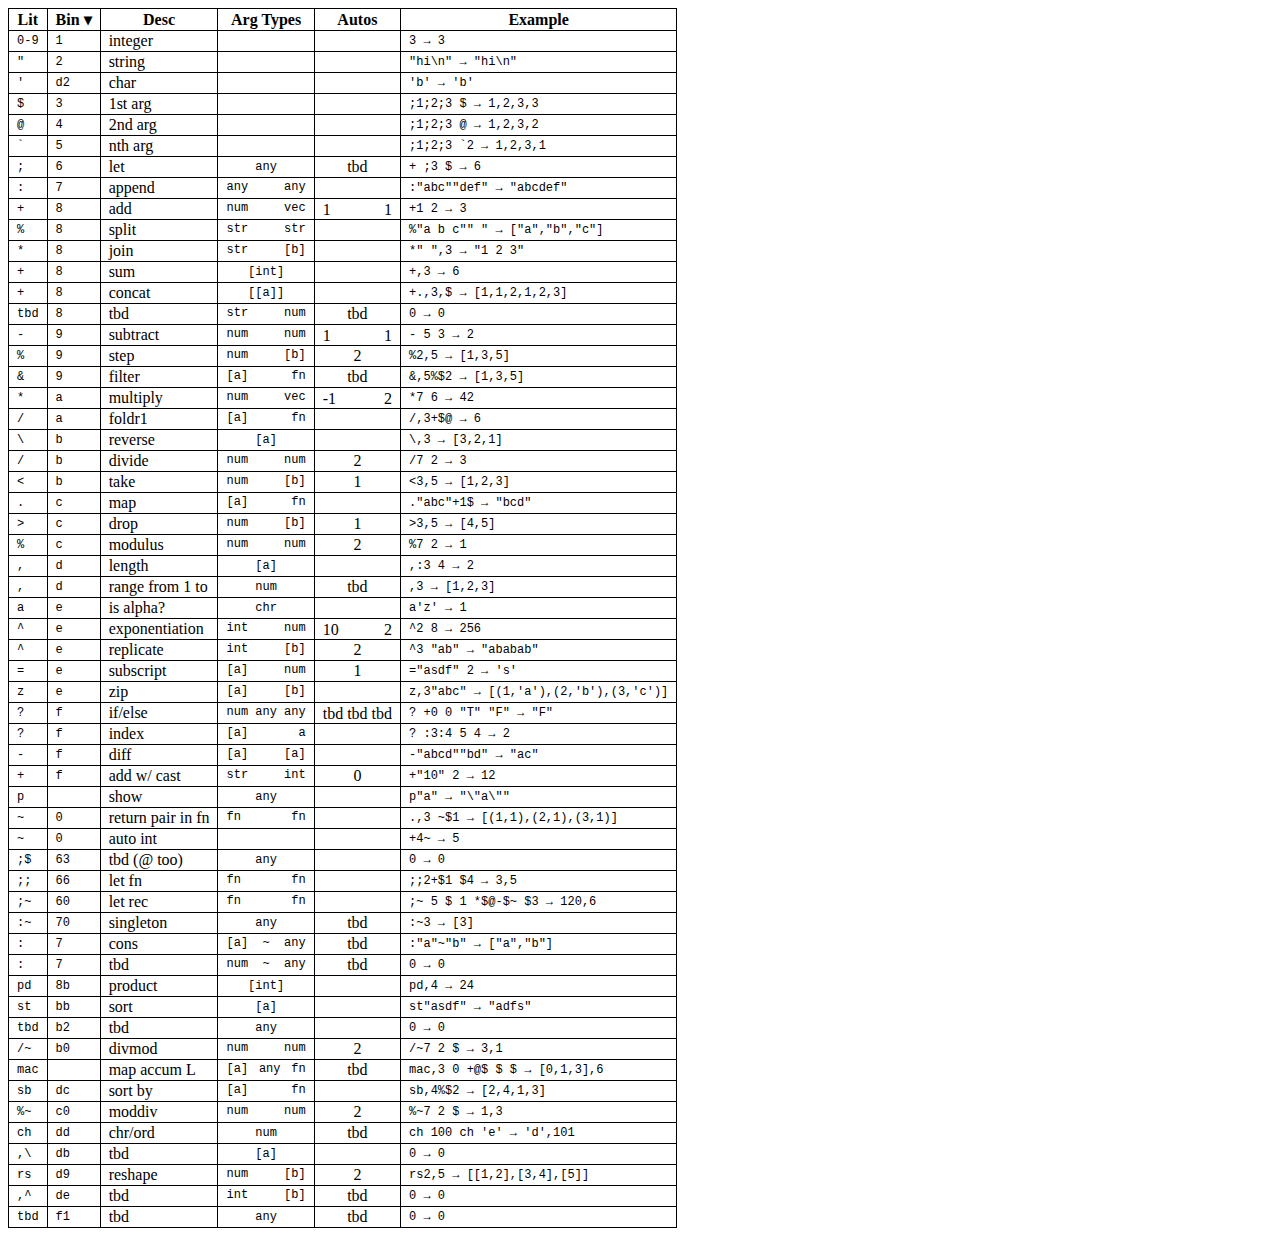
==== commit 0381aa6f: "update todos" ====
--- a/web/site/quickref.html
+++ b/web/site/quickref.html
@@ -1,2 +1,60 @@
 <!DOCTYPE HTML>
-<html><!-- This file is automatically generated from quickref.hs by reading ops.hs --><head><title>Nibbles Quick Ref</title><link rel="stylesheet" href="quickref.css"></head><body><script src="sorttable.js"></script><table class="sortable"><tr><th>Lit</th><th class="sorttable_alpha sorttable_sorted">Bin<span id="sorttable_sortfwdind">&nbsp;&#x25BE;</span></th><th>Desc</th><th>Arg Types</th><th>Autos</th><th>Example</th></tr><tr><td><div class="code">~</div></td><td><div class="code">0</div></td><td>return pair in fn</td><td sorttable_customkey="fn"><div class="stretch code">fn fn</div></td><td><div class="center"></div></td><td><div class="code">.,3 ~$1 &#8594; [(1,1),(2,1),(3,1)]</div></td></tr><tr><td><div class="code">~</div></td><td><div class="code">0</div></td><td>auto int</td><td sorttable_customkey=""><div class="center code"></div></td><td><div class="center"></div></td><td><div class="code">+4~ &#8594; 5</div></td></tr><tr><td><div class="code">0-9</div></td><td><div class="code">1</div></td><td>integer</td><td></td><td></td><td><div class="code">3 &#8594; 3</div></td></tr><tr><td><div class="code">&quot;</div></td><td><div class="code">2</div></td><td>string</td><td></td><td></td><td><div class="code">&quot;hi\n&quot; &#8594; &quot;hi\n&quot;</div></td></tr><tr><td><div class="code">&#39;</div></td><td><div class="code">d2</div></td><td>char</td><td></td><td></td><td><div class="code">&#39;b&#39; &#8594; &#39;b&#39;</div></td></tr><tr><td><div class="code">$</div></td><td><div class="code">3</div></td><td>1st arg</td><td></td><td></td><td><div class="code">;1;2;3 $ &#8594; 1,2,3,3</div></td></tr><tr><td><div class="code">@</div></td><td><div class="code">4</div></td><td>2nd arg</td><td></td><td></td><td><div class="code">;1;2;3 @ &#8594; 1,2,3,2</div></td></tr><tr><td><div class="code">`</div></td><td><div class="code">5</div></td><td>nth arg</td><td></td><td></td><td><div class="code">;1;2;3 `2 &#8594; 1,2,3,1</div></td></tr><tr><td><div class="code">;</div></td><td><div class="code">6</div></td><td>let</td><td sorttable_customkey="any"><div class="center code">any</div></td><td><div class="center">tbd</div></td><td><div class="code">+ ;3 $ &#8594; 6</div></td></tr><tr><td><div class="code">:</div></td><td><div class="code">7</div></td><td>append</td><td sorttable_customkey="any"><div class="stretch code">any any</div></td><td><div class="center"></div></td><td><div class="code">:&quot;abc&quot;&quot;def&quot; &#8594; &quot;abcdef&quot;</div></td></tr><tr><td><div class="code">+</div></td><td><div class="code">8</div></td><td>add</td><td sorttable_customkey="num"><div class="stretch code">num vec</div></td><td><div class="stretch">1 1</div></td><td><div class="code">+1 2 &#8594; 3</div></td></tr><tr><td><div class="code">%</div></td><td><div class="code">8</div></td><td>split</td><td sorttable_customkey="str"><div class="stretch code">str str</div></td><td><div class="center"></div></td><td><div class="code">%&quot;a b c&quot;&quot; &quot; &#8594; [&quot;a&quot;,&quot;b&quot;,&quot;c&quot;]</div></td></tr><tr><td><div class="code">*</div></td><td><div class="code">8</div></td><td>join</td><td sorttable_customkey="str"><div class="stretch code">str [b]</div></td><td><div class="center"></div></td><td><div class="code">*&quot; &quot;,3 &#8594; &quot;1 2 3&quot;</div></td></tr><tr><td><div class="code">+</div></td><td><div class="code">8</div></td><td>sum</td><td sorttable_customkey="[int"><div class="center code">[int]</div></td><td><div class="center"></div></td><td><div class="code">+,3 &#8594; 6</div></td></tr><tr><td><div class="code">+</div></td><td><div class="code">8</div></td><td>concat</td><td sorttable_customkey="[[a"><div class="center code">[[a]]</div></td><td><div class="center"></div></td><td><div class="code">+.,3,$ &#8594; [1,1,2,1,2,3]</div></td></tr><tr><td><div class="code">tbd</div></td><td><div class="code">8</div></td><td>tbd</td><td sorttable_customkey="str"><div class="stretch code">str num</div></td><td><div class="center">tbd</div></td><td><div class="code">0 &#8594; 0</div></td></tr><tr><td><div class="code">-</div></td><td><div class="code">9</div></td><td>subtract</td><td sorttable_customkey="num"><div class="stretch code">num num</div></td><td><div class="stretch">1 1</div></td><td><div class="code">- 5 3 &#8594; 2</div></td></tr><tr><td><div class="code">%</div></td><td><div class="code">9</div></td><td>step</td><td sorttable_customkey="num"><div class="stretch code">num [b]</div></td><td><div class="center">2</div></td><td><div class="code">%2,5 &#8594; [1,3,5]</div></td></tr><tr><td><div class="code">&amp;</div></td><td><div class="code">9</div></td><td>filter</td><td sorttable_customkey="[a"><div class="stretch code">[a] fn</div></td><td><div class="center">tbd</div></td><td><div class="code">&amp;,5%$2 &#8594; [1,3,5]</div></td></tr><tr><td><div class="code">*</div></td><td><div class="code">a</div></td><td>multiply</td><td sorttable_customkey="num"><div class="stretch code">num vec</div></td><td><div class="stretch">-1 2</div></td><td><div class="code">*7 6 &#8594; 42</div></td></tr><tr><td><div class="code">/</div></td><td><div class="code">a</div></td><td>foldr1</td><td sorttable_customkey="[a"><div class="stretch code">[a] fn</div></td><td><div class="center"></div></td><td><div class="code">/,3+$@ &#8594; 6</div></td></tr><tr><td><div class="code">\</div></td><td><div class="code">b</div></td><td>reverse</td><td sorttable_customkey="[a"><div class="center code">[a]</div></td><td><div class="center"></div></td><td><div class="code">\,3 &#8594; [3,2,1]</div></td></tr><tr><td><div class="code">/</div></td><td><div class="code">b</div></td><td>divide</td><td sorttable_customkey="num"><div class="stretch code">num num</div></td><td><div class="center">2</div></td><td><div class="code">/7 2 &#8594; 3</div></td></tr><tr><td><div class="code">&lt;</div></td><td><div class="code">b</div></td><td>take</td><td sorttable_customkey="num"><div class="stretch code">num [b]</div></td><td><div class="center">1</div></td><td><div class="code">&lt;3,5 &#8594; [1,2,3]</div></td></tr><tr><td><div class="code">.</div></td><td><div class="code">c</div></td><td>map</td><td sorttable_customkey="[a"><div class="stretch code">[a] fn</div></td><td><div class="center"></div></td><td><div class="code">.&quot;abc&quot;+1$ &#8594; &quot;bcd&quot;</div></td></tr><tr><td><div class="code">&gt;</div></td><td><div class="code">c</div></td><td>drop</td><td sorttable_customkey="num"><div class="stretch code">num [b]</div></td><td><div class="center">1</div></td><td><div class="code">&gt;3,5 &#8594; [4,5]</div></td></tr><tr><td><div class="code">%</div></td><td><div class="code">c</div></td><td>modulus</td><td sorttable_customkey="num"><div class="stretch code">num num</div></td><td><div class="center">2</div></td><td><div class="code"> %7 2 &#8594; 1</div></td></tr><tr><td><div class="code">,</div></td><td><div class="code">d</div></td><td>length</td><td sorttable_customkey="[a"><div class="center code">[a]</div></td><td><div class="center"></div></td><td><div class="code">,:3 4 &#8594; 2</div></td></tr><tr><td><div class="code">,</div></td><td><div class="code">d</div></td><td>range from 1 to</td><td sorttable_customkey="num"><div class="center code">num</div></td><td><div class="center">tbd</div></td><td><div class="code">,3 &#8594; [1,2,3]</div></td></tr><tr><td><div class="code">a</div></td><td><div class="code">e</div></td><td>is alpha?</td><td sorttable_customkey="chr"><div class="center code">chr</div></td><td><div class="center"></div></td><td><div class="code">a&#39;z&#39; &#8594; 1</div></td></tr><tr><td><div class="code">^</div></td><td><div class="code">e</div></td><td>exponentiation</td><td sorttable_customkey="int"><div class="stretch code">int num</div></td><td><div class="stretch">10 2</div></td><td><div class="code">^2 8 &#8594; 256</div></td></tr><tr><td><div class="code">^</div></td><td><div class="code">e</div></td><td>replicate</td><td sorttable_customkey="int"><div class="stretch code">int [b]</div></td><td><div class="center">2</div></td><td><div class="code">^3 &quot;ab&quot; &#8594; &quot;ababab&quot;</div></td></tr><tr><td><div class="code">=</div></td><td><div class="code">e</div></td><td>subscript</td><td sorttable_customkey="[a"><div class="stretch code">[a] num</div></td><td><div class="center">1</div></td><td><div class="code">=&quot;asdf&quot; 2 &#8594; &#39;s&#39;</div></td></tr><tr><td><div class="code">z</div></td><td><div class="code">e</div></td><td>zip</td><td sorttable_customkey="[a"><div class="stretch code">[a] [b]</div></td><td><div class="center"></div></td><td><div class="code">z,3&quot;abc&quot; &#8594; [(1,&#39;a&#39;),(2,&#39;b&#39;),(3,&#39;c&#39;)]</div></td></tr><tr><td><div class="code">?</div></td><td><div class="code">f</div></td><td>if/else</td><td sorttable_customkey="num"><div class="stretch code">num any any</div></td><td><div class="stretch">tbd tbd tbd</div></td><td><div class="code">? +0 0 &quot;T&quot; &quot;F&quot; &#8594; &quot;F&quot;</div></td></tr><tr><td><div class="code">?</div></td><td><div class="code">f</div></td><td>index</td><td sorttable_customkey="[a"><div class="stretch code">[a] a</div></td><td><div class="center"></div></td><td><div class="code">?  :3:4 5  4 &#8594; 2</div></td></tr><tr><td><div class="code">-</div></td><td><div class="code">f</div></td><td>diff</td><td sorttable_customkey="[a"><div class="stretch code">[a] [a]</div></td><td><div class="center"></div></td><td><div class="code">-&quot;abcd&quot;&quot;bd&quot; &#8594; &quot;ac&quot;</div></td></tr><tr><td><div class="code">+</div></td><td><div class="code">f</div></td><td>add w/ cast</td><td sorttable_customkey="str"><div class="stretch code">str int</div></td><td><div class="center">0</div></td><td><div class="code">+&quot;10&quot; 2 &#8594; 12</div></td></tr><tr><td><div class="code">p</div></td><td><div class="code"></div></td><td>show</td><td sorttable_customkey="any"><div class="center code">any</div></td><td><div class="center"></div></td><td><div class="code">p&quot;a&quot; &#8594; &quot;\&quot;a\&quot;&quot;</div></td></tr><tr><td><div class="code">;$</div></td><td><div class="code">63</div></td><td>tbd (@ too)</td><td sorttable_customkey="any"><div class="center code">any</div></td><td><div class="center"></div></td><td><div class="code">0 &#8594; 0</div></td></tr><tr><td><div class="code">;;</div></td><td><div class="code">66</div></td><td>let fn</td><td sorttable_customkey="fn"><div class="stretch code">fn fn</div></td><td><div class="center"></div></td><td><div class="code">;;2+$1 $4 &#8594; 3,5</div></td></tr><tr><td><div class="code">;~</div></td><td><div class="code">60</div></td><td>let rec</td><td sorttable_customkey="fn"><div class="stretch code">fn fn</div></td><td><div class="center"></div></td><td><div class="code">;~ 5 $ 1 *$@-$~ $3 &#8594; 120,6</div></td></tr><tr><td><div class="code">:~</div></td><td><div class="code">70</div></td><td>singleton</td><td sorttable_customkey="any"><div class="center code">any</div></td><td><div class="center">tbd</div></td><td><div class="code">:~3 &#8594; [3]</div></td></tr><tr><td><div class="code">:</div></td><td><div class="code">7</div></td><td>cons</td><td sorttable_customkey="[a"><div class="stretch code">[a] ~ any</div></td><td><div class="center">tbd</div></td><td><div class="code">:&quot;a&quot;~&quot;b&quot; &#8594; [&quot;a&quot;,&quot;b&quot;]</div></td></tr><tr><td><div class="code">:</div></td><td><div class="code">7</div></td><td>tbd</td><td sorttable_customkey="num"><div class="stretch code">num ~ any</div></td><td><div class="center">tbd</div></td><td><div class="code">0 &#8594; 0</div></td></tr><tr><td><div class="code">pd</div></td><td><div class="code">8b</div></td><td>product</td><td sorttable_customkey="[int"><div class="center code">[int]</div></td><td><div class="center"></div></td><td><div class="code">pd,4 &#8594; 24</div></td></tr><tr><td><div class="code">st</div></td><td><div class="code">bb</div></td><td>sort</td><td sorttable_customkey="[a"><div class="center code">[a]</div></td><td><div class="center"></div></td><td><div class="code">st&quot;asdf&quot; &#8594; &quot;adfs&quot;</div></td></tr><tr><td><div class="code">tbd</div></td><td><div class="code">b2</div></td><td>tbd</td><td sorttable_customkey="any"><div class="center code">any</div></td><td><div class="center"></div></td><td><div class="code">0 &#8594; 0</div></td></tr><tr><td><div class="code">/~</div></td><td><div class="code">b0</div></td><td>divmod</td><td sorttable_customkey="num"><div class="stretch code">num num</div></td><td><div class="center">2</div></td><td><div class="code">/~7 2 $ &#8594; 3,1</div></td></tr><tr><td><div class="code">mac</div></td><td><div class="code"></div></td><td>map accum L</td><td sorttable_customkey="[a"><div class="stretch code">[a] any fn</div></td><td><div class="center">tbd</div></td><td><div class="code">mac,3 0 +@$ $ $ &#8594; [0,1,3],6</div></td></tr><tr><td><div class="code">sb</div></td><td><div class="code">dc</div></td><td>sort by</td><td sorttable_customkey="[a"><div class="stretch code">[a] fn</div></td><td><div class="center"></div></td><td><div class="code">sb,4%$2 &#8594; [2,4,1,3]</div></td></tr><tr><td><div class="code">%~</div></td><td><div class="code">c0</div></td><td>moddiv</td><td sorttable_customkey="num"><div class="stretch code">num num</div></td><td><div class="center">2</div></td><td><div class="code">%~7 2 $ &#8594; 1,3</div></td></tr><tr><td><div class="code">ch</div></td><td><div class="code">dd</div></td><td>chr/ord</td><td sorttable_customkey="num"><div class="center code">num</div></td><td><div class="center">tbd</div></td><td><div class="code">ch 100 ch &#39;e&#39; &#8594; &#39;d&#39;,101</div></td></tr><tr><td><div class="code">,\</div></td><td><div class="code">db</div></td><td>tbd</td><td sorttable_customkey="[a"><div class="center code">[a]</div></td><td><div class="center"></div></td><td><div class="code">0 &#8594; 0</div></td></tr><tr><td><div class="code">rs</div></td><td><div class="code">d9</div></td><td>reshape</td><td sorttable_customkey="num"><div class="stretch code">num [b]</div></td><td><div class="center">2</div></td><td><div class="code">rs2,5 &#8594; [[1,2],[3,4],[5]]</div></td></tr><tr><td><div class="code">,^</div></td><td><div class="code">de</div></td><td>tbd</td><td sorttable_customkey="int"><div class="stretch code">int [b]</div></td><td><div class="center">tbd</div></td><td><div class="code">0 &#8594; 0</div></td></tr><tr><td><div class="code">tbd</div></td><td><div class="code">f1</div></td><td>tbd</td><td sorttable_customkey="any"><div class="center code">any</div></td><td><div class="center">tbd</div></td><td><div class="code">0 &#8594; 0</div></td></tr></table></body></html>
+<html><!-- This file is automatically generated from quickref.hs by reading ops.hs --><head><title>Nibbles Quick Ref</title><link rel="stylesheet" href="quickref.css"></head><body><script src="sorttable.js"></script><table class="sortable">
+<tr><th>Lit</th><th class="sorttable_alpha sorttable_sorted">Bin<span id="sorttable_sortfwdind">&nbsp;&#x25BE;</span></th><th>Desc</th><th>Arg Types</th><th>Autos</th><th>Example</th></tr>
+<tr><td><div class="code">0-9</div></td><td><div class="code">1</div></td><td>integer</td><td></td><td></td><td><div class="code">3 &#8594; 3</div></td></tr>
+<tr><td><div class="code">&quot;</div></td><td><div class="code">2</div></td><td>string</td><td></td><td></td><td><div class="code">&quot;hi\n&quot; &#8594; &quot;hi\n&quot;</div></td></tr>
+<tr><td><div class="code">&#39;</div></td><td><div class="code">d2</div></td><td>char</td><td></td><td></td><td><div class="code">&#39;b&#39; &#8594; &#39;b&#39;</div></td></tr>
+<tr><td><div class="code">$</div></td><td><div class="code">3</div></td><td>1st arg</td><td></td><td></td><td><div class="code">;1;2;3 $ &#8594; 1,2,3,3</div></td></tr>
+<tr><td><div class="code">@</div></td><td><div class="code">4</div></td><td>2nd arg</td><td></td><td></td><td><div class="code">;1;2;3 @ &#8594; 1,2,3,2</div></td></tr>
+<tr><td><div class="code">`</div></td><td><div class="code">5</div></td><td>nth arg</td><td></td><td></td><td><div class="code">;1;2;3 `2 &#8594; 1,2,3,1</div></td></tr>
+<tr><td><div class="code">;</div></td><td><div class="code">6</div></td><td>let</td><td sorttable_customkey="any"><div class="center code">any</div></td><td><div class="center">tbd</div></td><td><div class="code">+ ;3 $ &#8594; 6</div></td></tr>
+<tr><td><div class="code">:</div></td><td><div class="code">7</div></td><td>append</td><td sorttable_customkey="any"><div class="stretch code">any any</div></td><td><div class="center"></div></td><td><div class="code">:&quot;abc&quot;&quot;def&quot; &#8594; &quot;abcdef&quot;</div></td></tr>
+<tr><td><div class="code">+</div></td><td><div class="code">8</div></td><td>add</td><td sorttable_customkey="num"><div class="stretch code">num vec</div></td><td><div class="stretch">1 1</div></td><td><div class="code">+1 2 &#8594; 3</div></td></tr>
+<tr><td><div class="code">%</div></td><td><div class="code">8</div></td><td>split</td><td sorttable_customkey="str"><div class="stretch code">str str</div></td><td><div class="center"></div></td><td><div class="code">%&quot;a b c&quot;&quot; &quot; &#8594; [&quot;a&quot;,&quot;b&quot;,&quot;c&quot;]</div></td></tr>
+<tr><td><div class="code">*</div></td><td><div class="code">8</div></td><td>join</td><td sorttable_customkey="str"><div class="stretch code">str [b]</div></td><td><div class="center"></div></td><td><div class="code">*&quot; &quot;,3 &#8594; &quot;1 2 3&quot;</div></td></tr>
+<tr><td><div class="code">+</div></td><td><div class="code">8</div></td><td>sum</td><td sorttable_customkey="[int"><div class="center code">[int]</div></td><td><div class="center"></div></td><td><div class="code">+,3 &#8594; 6</div></td></tr>
+<tr><td><div class="code">+</div></td><td><div class="code">8</div></td><td>concat</td><td sorttable_customkey="[[a"><div class="center code">[[a]]</div></td><td><div class="center"></div></td><td><div class="code">+.,3,$ &#8594; [1,1,2,1,2,3]</div></td></tr>
+<tr><td><div class="code">tbd</div></td><td><div class="code">8</div></td><td>tbd</td><td sorttable_customkey="str"><div class="stretch code">str num</div></td><td><div class="center">tbd</div></td><td><div class="code">0 &#8594; 0</div></td></tr>
+<tr><td><div class="code">-</div></td><td><div class="code">9</div></td><td>subtract</td><td sorttable_customkey="num"><div class="stretch code">num num</div></td><td><div class="stretch">1 1</div></td><td><div class="code">- 5 3 &#8594; 2</div></td></tr>
+<tr><td><div class="code">%</div></td><td><div class="code">9</div></td><td>step</td><td sorttable_customkey="num"><div class="stretch code">num [b]</div></td><td><div class="center">2</div></td><td><div class="code">%2,5 &#8594; [1,3,5]</div></td></tr>
+<tr><td><div class="code">&amp;</div></td><td><div class="code">9</div></td><td>filter</td><td sorttable_customkey="[a"><div class="stretch code">[a] fn</div></td><td><div class="center">tbd</div></td><td><div class="code">&amp;,5%$2 &#8594; [1,3,5]</div></td></tr>
+<tr><td><div class="code">*</div></td><td><div class="code">a</div></td><td>multiply</td><td sorttable_customkey="num"><div class="stretch code">num vec</div></td><td><div class="stretch">-1 2</div></td><td><div class="code">*7 6 &#8594; 42</div></td></tr>
+<tr><td><div class="code">/</div></td><td><div class="code">a</div></td><td>foldr1</td><td sorttable_customkey="[a"><div class="stretch code">[a] fn</div></td><td><div class="center"></div></td><td><div class="code">/,3+$@ &#8594; 6</div></td></tr>
+<tr><td><div class="code">\</div></td><td><div class="code">b</div></td><td>reverse</td><td sorttable_customkey="[a"><div class="center code">[a]</div></td><td><div class="center"></div></td><td><div class="code">\,3 &#8594; [3,2,1]</div></td></tr>
+<tr><td><div class="code">/</div></td><td><div class="code">b</div></td><td>divide</td><td sorttable_customkey="num"><div class="stretch code">num num</div></td><td><div class="center">2</div></td><td><div class="code">/7 2 &#8594; 3</div></td></tr>
+<tr><td><div class="code">&lt;</div></td><td><div class="code">b</div></td><td>take</td><td sorttable_customkey="num"><div class="stretch code">num [b]</div></td><td><div class="center">1</div></td><td><div class="code">&lt;3,5 &#8594; [1,2,3]</div></td></tr>
+<tr><td><div class="code">.</div></td><td><div class="code">c</div></td><td>map</td><td sorttable_customkey="[a"><div class="stretch code">[a] fn</div></td><td><div class="center"></div></td><td><div class="code">.&quot;abc&quot;+1$ &#8594; &quot;bcd&quot;</div></td></tr>
+<tr><td><div class="code">&gt;</div></td><td><div class="code">c</div></td><td>drop</td><td sorttable_customkey="num"><div class="stretch code">num [b]</div></td><td><div class="center">1</div></td><td><div class="code">&gt;3,5 &#8594; [4,5]</div></td></tr>
+<tr><td><div class="code">%</div></td><td><div class="code">c</div></td><td>modulus</td><td sorttable_customkey="num"><div class="stretch code">num num</div></td><td><div class="center">2</div></td><td><div class="code"> %7 2 &#8594; 1</div></td></tr>
+<tr><td><div class="code">,</div></td><td><div class="code">d</div></td><td>length</td><td sorttable_customkey="[a"><div class="center code">[a]</div></td><td><div class="center"></div></td><td><div class="code">,:3 4 &#8594; 2</div></td></tr>
+<tr><td><div class="code">,</div></td><td><div class="code">d</div></td><td>range from 1 to</td><td sorttable_customkey="num"><div class="center code">num</div></td><td><div class="center">tbd</div></td><td><div class="code">,3 &#8594; [1,2,3]</div></td></tr>
+<tr><td><div class="code">a</div></td><td><div class="code">e</div></td><td>is alpha?</td><td sorttable_customkey="chr"><div class="center code">chr</div></td><td><div class="center"></div></td><td><div class="code">a&#39;z&#39; &#8594; 1</div></td></tr>
+<tr><td><div class="code">^</div></td><td><div class="code">e</div></td><td>exponentiation</td><td sorttable_customkey="int"><div class="stretch code">int num</div></td><td><div class="stretch">10 2</div></td><td><div class="code">^2 8 &#8594; 256</div></td></tr>
+<tr><td><div class="code">^</div></td><td><div class="code">e</div></td><td>replicate</td><td sorttable_customkey="int"><div class="stretch code">int [b]</div></td><td><div class="center">2</div></td><td><div class="code">^3 &quot;ab&quot; &#8594; &quot;ababab&quot;</div></td></tr>
+<tr><td><div class="code">=</div></td><td><div class="code">e</div></td><td>subscript</td><td sorttable_customkey="[a"><div class="stretch code">[a] num</div></td><td><div class="center">1</div></td><td><div class="code">=&quot;asdf&quot; 2 &#8594; &#39;s&#39;</div></td></tr>
+<tr><td><div class="code">z</div></td><td><div class="code">e</div></td><td>zip</td><td sorttable_customkey="[a"><div class="stretch code">[a] [b]</div></td><td><div class="center"></div></td><td><div class="code">z,3&quot;abc&quot; &#8594; [(1,&#39;a&#39;),(2,&#39;b&#39;),(3,&#39;c&#39;)]</div></td></tr>
+<tr><td><div class="code">?</div></td><td><div class="code">f</div></td><td>if/else</td><td sorttable_customkey="num"><div class="stretch code">num any any</div></td><td><div class="stretch">tbd tbd tbd</div></td><td><div class="code">? +0 0 &quot;T&quot; &quot;F&quot; &#8594; &quot;F&quot;</div></td></tr>
+<tr><td><div class="code">?</div></td><td><div class="code">f</div></td><td>index</td><td sorttable_customkey="[a"><div class="stretch code">[a] a</div></td><td><div class="center"></div></td><td><div class="code">?  :3:4 5  4 &#8594; 2</div></td></tr>
+<tr><td><div class="code">-</div></td><td><div class="code">f</div></td><td>diff</td><td sorttable_customkey="[a"><div class="stretch code">[a] [a]</div></td><td><div class="center"></div></td><td><div class="code">-&quot;abcd&quot;&quot;bd&quot; &#8594; &quot;ac&quot;</div></td></tr>
+<tr><td><div class="code">+</div></td><td><div class="code">f</div></td><td>add w/ cast</td><td sorttable_customkey="str"><div class="stretch code">str int</div></td><td><div class="center">0</div></td><td><div class="code">+&quot;10&quot; 2 &#8594; 12</div></td></tr>
+<tr><td><div class="code">p</div></td><td><div class="code"></div></td><td>show</td><td sorttable_customkey="any"><div class="center code">any</div></td><td><div class="center"></div></td><td><div class="code">p&quot;a&quot; &#8594; &quot;\&quot;a\&quot;&quot;</div></td></tr>
+<tr><td><div class="code">~</div></td><td><div class="code">0</div></td><td>return pair in fn</td><td sorttable_customkey="fn"><div class="stretch code">fn fn</div></td><td><div class="center"></div></td><td><div class="code">.,3 ~$1 &#8594; [(1,1),(2,1),(3,1)]</div></td></tr>
+<tr><td><div class="code">~</div></td><td><div class="code">0</div></td><td>auto int</td><td sorttable_customkey=""><div class="center code"></div></td><td><div class="center"></div></td><td><div class="code">+4~ &#8594; 5</div></td></tr>
+<tr><td><div class="code">;$</div></td><td><div class="code">63</div></td><td>tbd (@ too)</td><td sorttable_customkey="any"><div class="center code">any</div></td><td><div class="center"></div></td><td><div class="code">0 &#8594; 0</div></td></tr>
+<tr><td><div class="code">;;</div></td><td><div class="code">66</div></td><td>let fn</td><td sorttable_customkey="fn"><div class="stretch code">fn fn</div></td><td><div class="center"></div></td><td><div class="code">;;2+$1 $4 &#8594; 3,5</div></td></tr>
+<tr><td><div class="code">;~</div></td><td><div class="code">60</div></td><td>let rec</td><td sorttable_customkey="fn"><div class="stretch code">fn fn</div></td><td><div class="center"></div></td><td><div class="code">;~ 5 $ 1 *$@-$~ $3 &#8594; 120,6</div></td></tr>
+<tr><td><div class="code">:~</div></td><td><div class="code">70</div></td><td>singleton</td><td sorttable_customkey="any"><div class="center code">any</div></td><td><div class="center">tbd</div></td><td><div class="code">:~3 &#8594; [3]</div></td></tr>
+<tr><td><div class="code">:</div></td><td><div class="code">7</div></td><td>cons</td><td sorttable_customkey="[a"><div class="stretch code">[a] ~ any</div></td><td><div class="center">tbd</div></td><td><div class="code">:&quot;a&quot;~&quot;b&quot; &#8594; [&quot;a&quot;,&quot;b&quot;]</div></td></tr>
+<tr><td><div class="code">:</div></td><td><div class="code">7</div></td><td>tbd</td><td sorttable_customkey="num"><div class="stretch code">num ~ any</div></td><td><div class="center">tbd</div></td><td><div class="code">0 &#8594; 0</div></td></tr>
+<tr><td><div class="code">pd</div></td><td><div class="code">8b</div></td><td>product</td><td sorttable_customkey="[int"><div class="center code">[int]</div></td><td><div class="center"></div></td><td><div class="code">pd,4 &#8594; 24</div></td></tr>
+<tr><td><div class="code">st</div></td><td><div class="code">bb</div></td><td>sort</td><td sorttable_customkey="[a"><div class="center code">[a]</div></td><td><div class="center"></div></td><td><div class="code">st&quot;asdf&quot; &#8594; &quot;adfs&quot;</div></td></tr>
+<tr><td><div class="code">tbd</div></td><td><div class="code">b2</div></td><td>tbd</td><td sorttable_customkey="any"><div class="center code">any</div></td><td><div class="center"></div></td><td><div class="code">0 &#8594; 0</div></td></tr>
+<tr><td><div class="code">/~</div></td><td><div class="code">b0</div></td><td>divmod</td><td sorttable_customkey="num"><div class="stretch code">num num</div></td><td><div class="center">2</div></td><td><div class="code">/~7 2 $ &#8594; 3,1</div></td></tr>
+<tr><td><div class="code">mac</div></td><td><div class="code"></div></td><td>map accum L</td><td sorttable_customkey="[a"><div class="stretch code">[a] any fn</div></td><td><div class="center">tbd</div></td><td><div class="code">mac,3 0 +@$ $ $ &#8594; [0,1,3],6</div></td></tr>
+<tr><td><div class="code">sb</div></td><td><div class="code">dc</div></td><td>sort by</td><td sorttable_customkey="[a"><div class="stretch code">[a] fn</div></td><td><div class="center"></div></td><td><div class="code">sb,4%$2 &#8594; [2,4,1,3]</div></td></tr>
+<tr><td><div class="code">%~</div></td><td><div class="code">c0</div></td><td>moddiv</td><td sorttable_customkey="num"><div class="stretch code">num num</div></td><td><div class="center">2</div></td><td><div class="code">%~7 2 $ &#8594; 1,3</div></td></tr>
+<tr><td><div class="code">ch</div></td><td><div class="code">dd</div></td><td>chr/ord</td><td sorttable_customkey="num"><div class="center code">num</div></td><td><div class="center">tbd</div></td><td><div class="code">ch 100 ch &#39;e&#39; &#8594; &#39;d&#39;,101</div></td></tr>
+<tr><td><div class="code">,\</div></td><td><div class="code">db</div></td><td>tbd</td><td sorttable_customkey="[a"><div class="center code">[a]</div></td><td><div class="center"></div></td><td><div class="code">0 &#8594; 0</div></td></tr>
+<tr><td><div class="code">rs</div></td><td><div class="code">d9</div></td><td>reshape</td><td sorttable_customkey="num"><div class="stretch code">num [b]</div></td><td><div class="center">2</div></td><td><div class="code">rs2,5 &#8594; [[1,2],[3,4],[5]]</div></td></tr>
+<tr><td><div class="code">,^</div></td><td><div class="code">de</div></td><td>tbd</td><td sorttable_customkey="int"><div class="stretch code">int [b]</div></td><td><div class="center">tbd</div></td><td><div class="code">0 &#8594; 0</div></td></tr>
+<tr><td><div class="code">tbd</div></td><td><div class="code">f1</div></td><td>tbd</td><td sorttable_customkey="any"><div class="center code">any</div></td><td><div class="center">tbd</div></td><td><div class="code">0 &#8594; 0</div></td></tr></table></body></html>
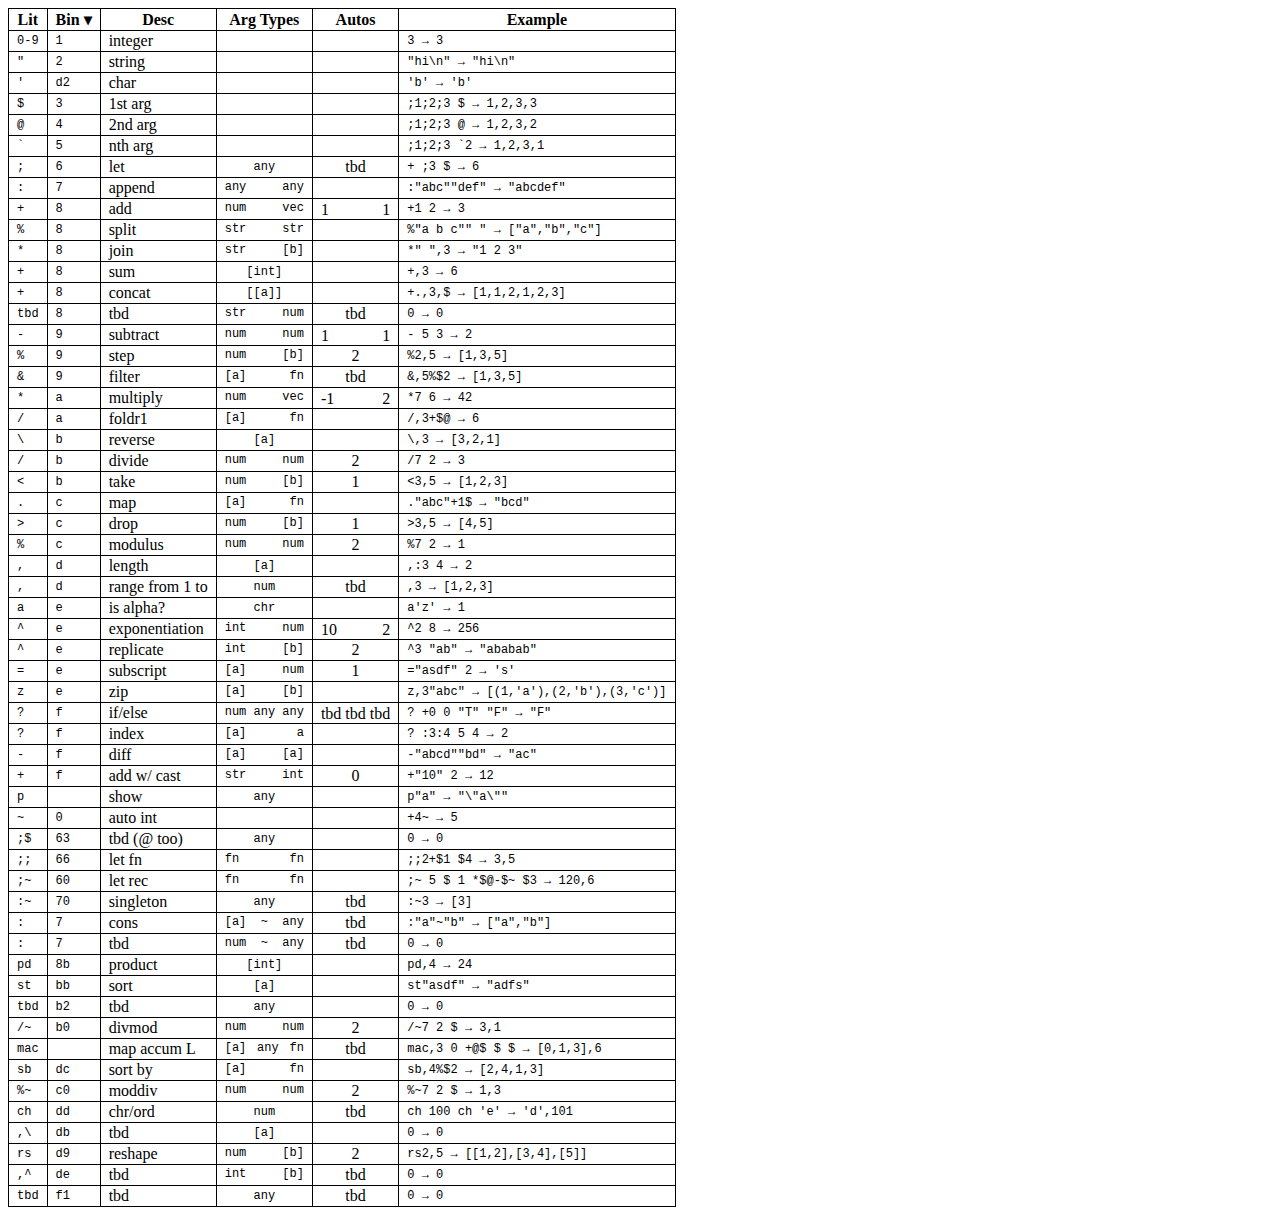
==== commit 71443f46: "remove vpairs (also simplify arg deps). multi arg recrusive not working yet" ====
--- a/web/site/quickref.html
+++ b/web/site/quickref.html
@@ -38,7 +38,6 @@
 <tr><td><div class="code">-</div></td><td><div class="code">f</div></td><td>diff</td><td sorttable_customkey="[a"><div class="stretch code">[a] [a]</div></td><td><div class="center"></div></td><td><div class="code">-&quot;abcd&quot;&quot;bd&quot; &#8594; &quot;ac&quot;</div></td></tr>
 <tr><td><div class="code">+</div></td><td><div class="code">f</div></td><td>add w/ cast</td><td sorttable_customkey="str"><div class="stretch code">str int</div></td><td><div class="center">0</div></td><td><div class="code">+&quot;10&quot; 2 &#8594; 12</div></td></tr>
 <tr><td><div class="code">p</div></td><td><div class="code"></div></td><td>show</td><td sorttable_customkey="any"><div class="center code">any</div></td><td><div class="center"></div></td><td><div class="code">p&quot;a&quot; &#8594; &quot;\&quot;a\&quot;&quot;</div></td></tr>
-<tr><td><div class="code">~</div></td><td><div class="code">0</div></td><td>return pair in fn</td><td sorttable_customkey="fn"><div class="stretch code">fn fn</div></td><td><div class="center"></div></td><td><div class="code">.,3 ~$1 &#8594; [(1,1),(2,1),(3,1)]</div></td></tr>
 <tr><td><div class="code">~</div></td><td><div class="code">0</div></td><td>auto int</td><td sorttable_customkey=""><div class="center code"></div></td><td><div class="center"></div></td><td><div class="code">+4~ &#8594; 5</div></td></tr>
 <tr><td><div class="code">;$</div></td><td><div class="code">63</div></td><td>tbd (@ too)</td><td sorttable_customkey="any"><div class="center code">any</div></td><td><div class="center"></div></td><td><div class="code">0 &#8594; 0</div></td></tr>
 <tr><td><div class="code">;;</div></td><td><div class="code">66</div></td><td>let fn</td><td sorttable_customkey="fn"><div class="stretch code">fn fn</div></td><td><div class="center"></div></td><td><div class="code">;;2+$1 $4 &#8594; 3,5</div></td></tr>
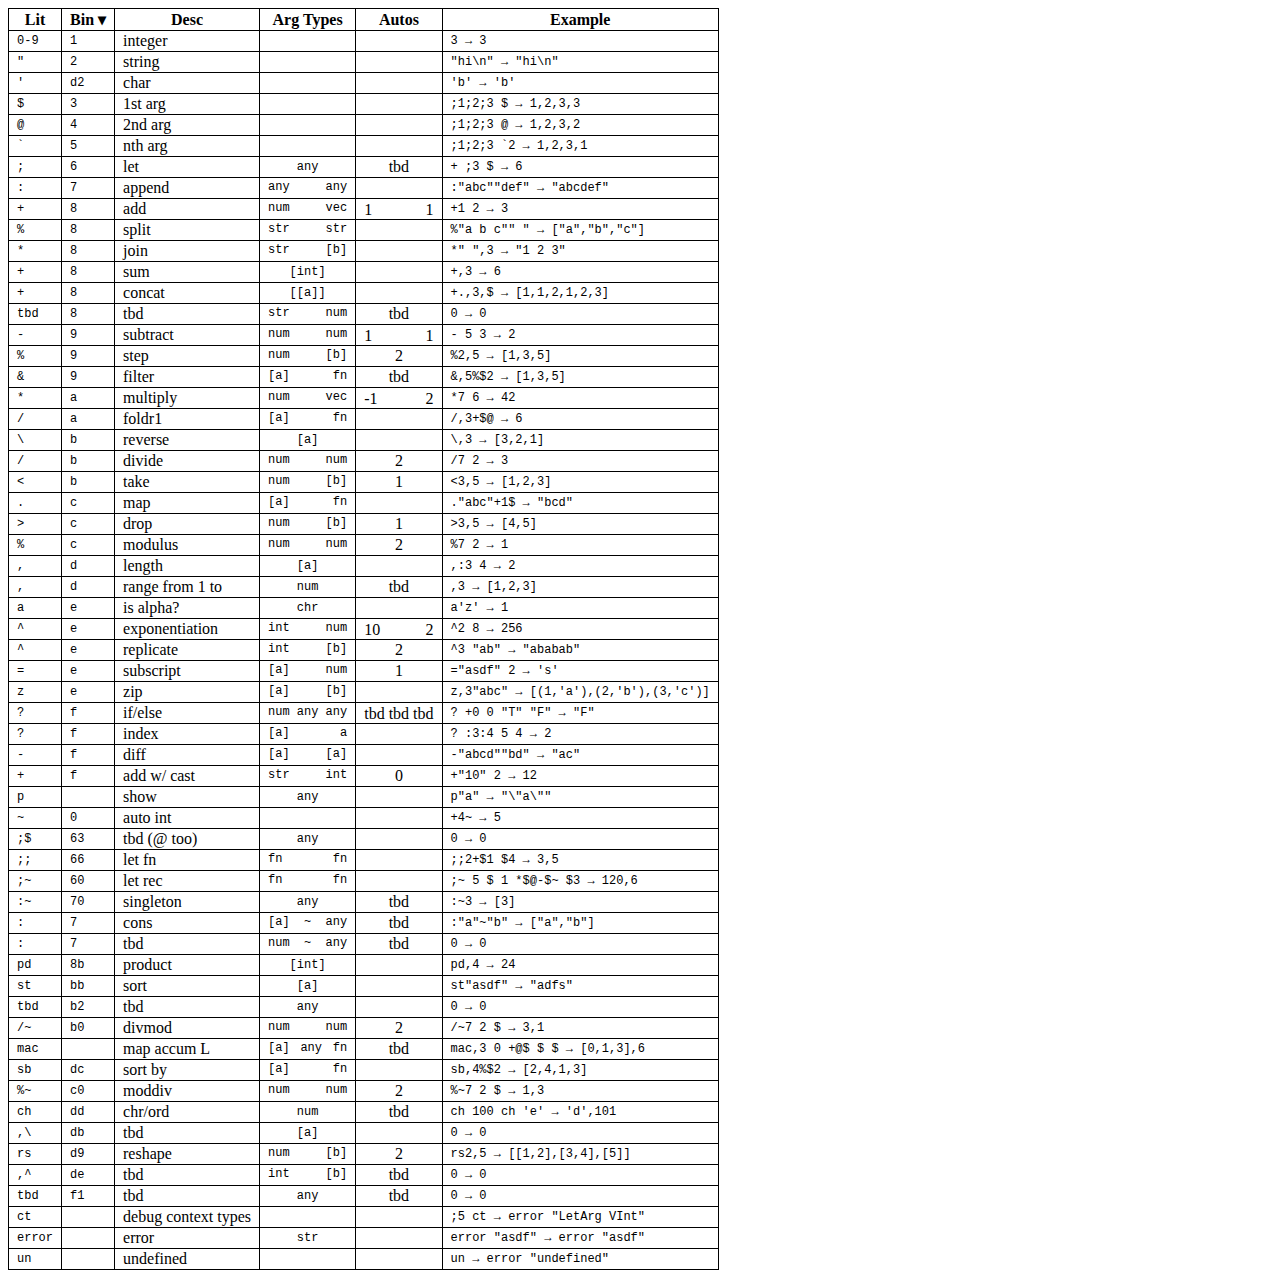
==== commit 4d8af9d8: "clean3" ====
--- a/web/site/quickref.html
+++ b/web/site/quickref.html
@@ -56,4 +56,7 @@
 <tr><td><div class="code">,\</div></td><td><div class="code">db</div></td><td>tbd</td><td sorttable_customkey="[a"><div class="center code">[a]</div></td><td><div class="center"></div></td><td><div class="code">0 &#8594; 0</div></td></tr>
 <tr><td><div class="code">rs</div></td><td><div class="code">d9</div></td><td>reshape</td><td sorttable_customkey="num"><div class="stretch code">num [b]</div></td><td><div class="center">2</div></td><td><div class="code">rs2,5 &#8594; [[1,2],[3,4],[5]]</div></td></tr>
 <tr><td><div class="code">,^</div></td><td><div class="code">de</div></td><td>tbd</td><td sorttable_customkey="int"><div class="stretch code">int [b]</div></td><td><div class="center">tbd</div></td><td><div class="code">0 &#8594; 0</div></td></tr>
-<tr><td><div class="code">tbd</div></td><td><div class="code">f1</div></td><td>tbd</td><td sorttable_customkey="any"><div class="center code">any</div></td><td><div class="center">tbd</div></td><td><div class="code">0 &#8594; 0</div></td></tr></table></body></html>
+<tr><td><div class="code">tbd</div></td><td><div class="code">f1</div></td><td>tbd</td><td sorttable_customkey="any"><div class="center code">any</div></td><td><div class="center">tbd</div></td><td><div class="code">0 &#8594; 0</div></td></tr>
+<tr><td><div class="code">ct</div></td><td><div class="code"></div></td><td>debug context types</td><td></td><td></td><td><div class="code">;5 ct &#8594; error &quot;LetArg VInt&quot;</div></td></tr>
+<tr><td><div class="code">error</div></td><td><div class="code"></div></td><td>error</td><td sorttable_customkey="str"><div class="center code">str</div></td><td><div class="center"></div></td><td><div class="code">error &quot;asdf&quot; &#8594; error &quot;asdf&quot;</div></td></tr>
+<tr><td><div class="code">un</div></td><td><div class="code"></div></td><td>undefined</td><td sorttable_customkey=""><div class="center code"></div></td><td><div class="center"></div></td><td><div class="code">un &#8594; error &quot;undefined&quot;</div></td></tr></table></body></html>
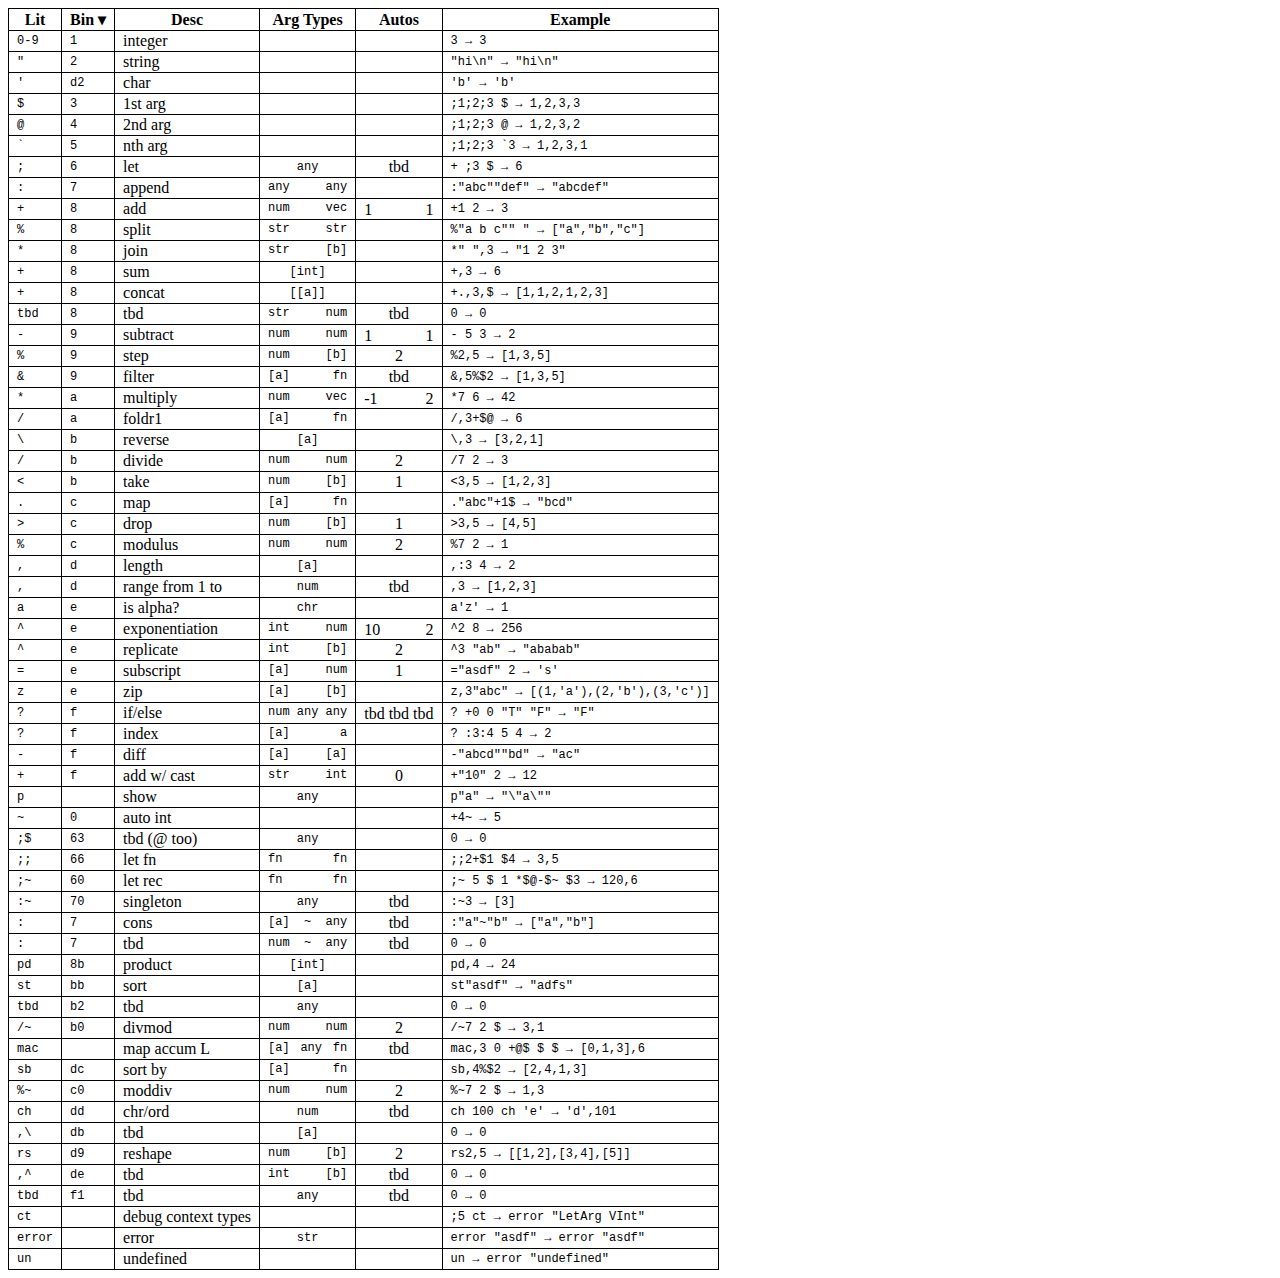
==== commit 04c3c562: "Compile hs with -O" ====
--- a/web/site/quickref.html
+++ b/web/site/quickref.html
@@ -6,7 +6,7 @@
 <tr><td><div class="code">&#39;</div></td><td><div class="code">d2</div></td><td>char</td><td></td><td></td><td><div class="code">&#39;b&#39; &#8594; &#39;b&#39;</div></td></tr>
 <tr><td><div class="code">$</div></td><td><div class="code">3</div></td><td>1st arg</td><td></td><td></td><td><div class="code">;1;2;3 $ &#8594; 1,2,3,3</div></td></tr>
 <tr><td><div class="code">@</div></td><td><div class="code">4</div></td><td>2nd arg</td><td></td><td></td><td><div class="code">;1;2;3 @ &#8594; 1,2,3,2</div></td></tr>
-<tr><td><div class="code">`</div></td><td><div class="code">5</div></td><td>nth arg</td><td></td><td></td><td><div class="code">;1;2;3 `2 &#8594; 1,2,3,1</div></td></tr>
+<tr><td><div class="code">`</div></td><td><div class="code">5</div></td><td>nth arg</td><td></td><td></td><td><div class="code">;1;2;3 `3 &#8594; 1,2,3,1</div></td></tr>
 <tr><td><div class="code">;</div></td><td><div class="code">6</div></td><td>let</td><td sorttable_customkey="any"><div class="center code">any</div></td><td><div class="center">tbd</div></td><td><div class="code">+ ;3 $ &#8594; 6</div></td></tr>
 <tr><td><div class="code">:</div></td><td><div class="code">7</div></td><td>append</td><td sorttable_customkey="any"><div class="stretch code">any any</div></td><td><div class="center"></div></td><td><div class="code">:&quot;abc&quot;&quot;def&quot; &#8594; &quot;abcdef&quot;</div></td></tr>
 <tr><td><div class="code">+</div></td><td><div class="code">8</div></td><td>add</td><td sorttable_customkey="num"><div class="stretch code">num vec</div></td><td><div class="stretch">1 1</div></td><td><div class="code">+1 2 &#8594; 3</div></td></tr>
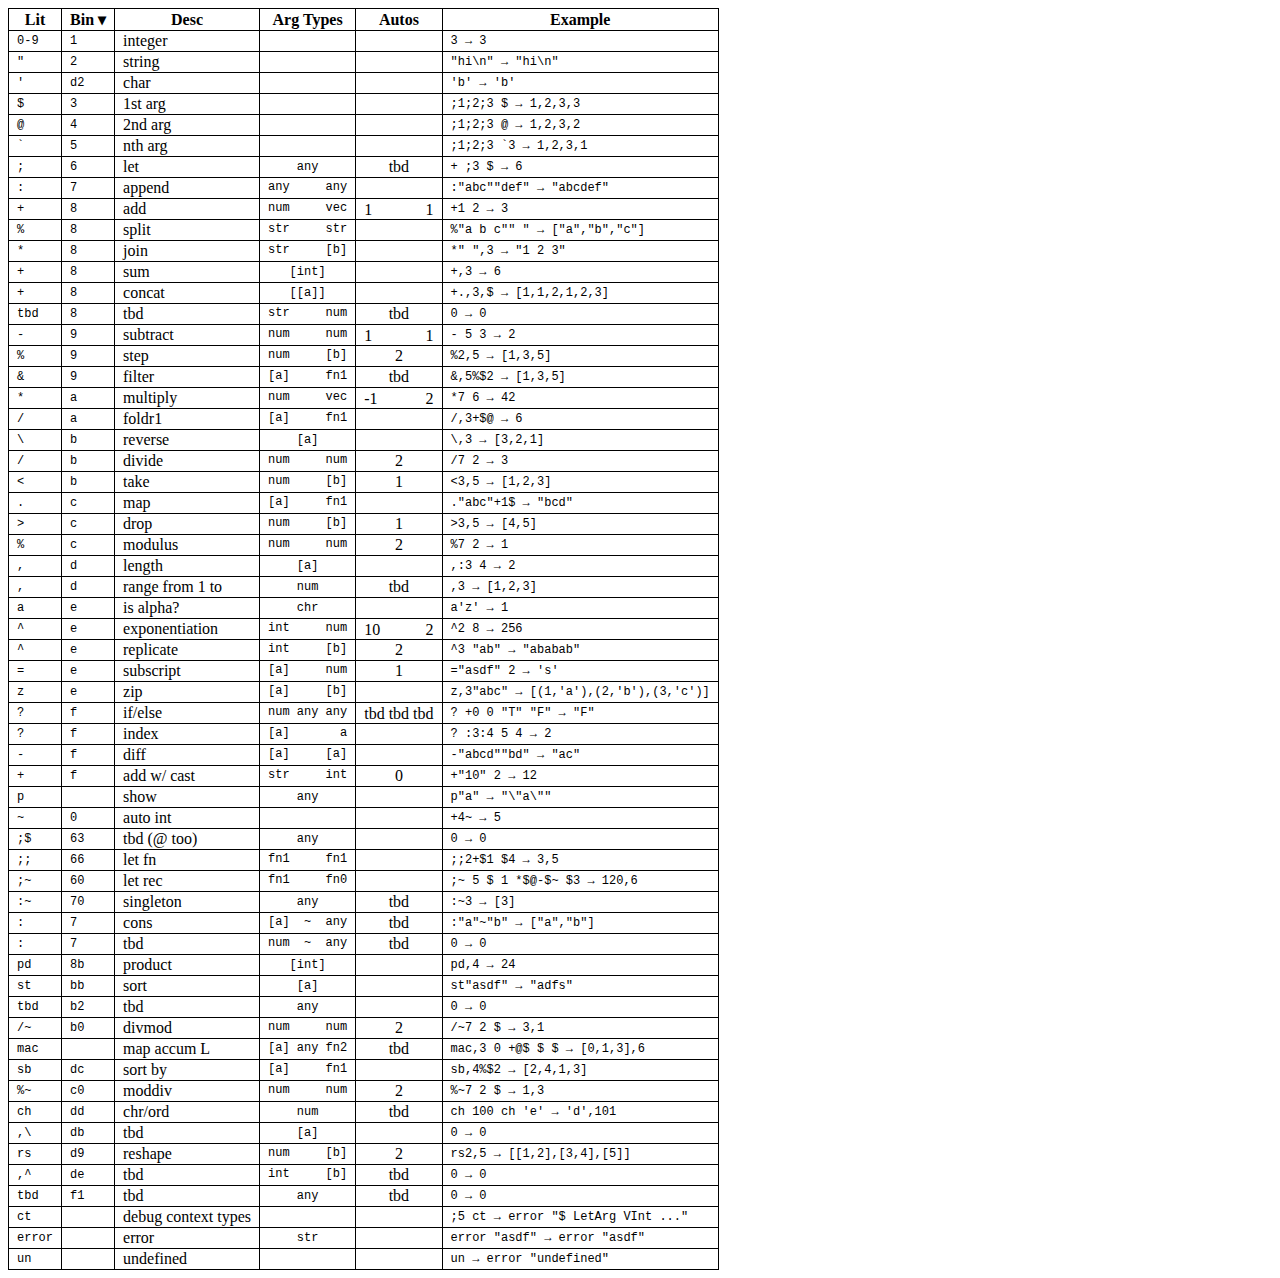
==== commit 795056e8: "update docs" ====
--- a/web/site/quickref.html
+++ b/web/site/quickref.html
@@ -17,13 +17,13 @@
 <tr><td><div class="code">tbd</div></td><td><div class="code">8</div></td><td>tbd</td><td sorttable_customkey="str"><div class="stretch code">str num</div></td><td><div class="center">tbd</div></td><td><div class="code">0 &#8594; 0</div></td></tr>
 <tr><td><div class="code">-</div></td><td><div class="code">9</div></td><td>subtract</td><td sorttable_customkey="num"><div class="stretch code">num num</div></td><td><div class="stretch">1 1</div></td><td><div class="code">- 5 3 &#8594; 2</div></td></tr>
 <tr><td><div class="code">%</div></td><td><div class="code">9</div></td><td>step</td><td sorttable_customkey="num"><div class="stretch code">num [b]</div></td><td><div class="center">2</div></td><td><div class="code">%2,5 &#8594; [1,3,5]</div></td></tr>
-<tr><td><div class="code">&amp;</div></td><td><div class="code">9</div></td><td>filter</td><td sorttable_customkey="[a"><div class="stretch code">[a] fn</div></td><td><div class="center">tbd</div></td><td><div class="code">&amp;,5%$2 &#8594; [1,3,5]</div></td></tr>
+<tr><td><div class="code">&amp;</div></td><td><div class="code">9</div></td><td>filter</td><td sorttable_customkey="[a"><div class="stretch code">[a] fn1</div></td><td><div class="center">tbd</div></td><td><div class="code">&amp;,5%$2 &#8594; [1,3,5]</div></td></tr>
 <tr><td><div class="code">*</div></td><td><div class="code">a</div></td><td>multiply</td><td sorttable_customkey="num"><div class="stretch code">num vec</div></td><td><div class="stretch">-1 2</div></td><td><div class="code">*7 6 &#8594; 42</div></td></tr>
-<tr><td><div class="code">/</div></td><td><div class="code">a</div></td><td>foldr1</td><td sorttable_customkey="[a"><div class="stretch code">[a] fn</div></td><td><div class="center"></div></td><td><div class="code">/,3+$@ &#8594; 6</div></td></tr>
+<tr><td><div class="code">/</div></td><td><div class="code">a</div></td><td>foldr1</td><td sorttable_customkey="[a"><div class="stretch code">[a] fn1</div></td><td><div class="center"></div></td><td><div class="code">/,3+$@ &#8594; 6</div></td></tr>
 <tr><td><div class="code">\</div></td><td><div class="code">b</div></td><td>reverse</td><td sorttable_customkey="[a"><div class="center code">[a]</div></td><td><div class="center"></div></td><td><div class="code">\,3 &#8594; [3,2,1]</div></td></tr>
 <tr><td><div class="code">/</div></td><td><div class="code">b</div></td><td>divide</td><td sorttable_customkey="num"><div class="stretch code">num num</div></td><td><div class="center">2</div></td><td><div class="code">/7 2 &#8594; 3</div></td></tr>
 <tr><td><div class="code">&lt;</div></td><td><div class="code">b</div></td><td>take</td><td sorttable_customkey="num"><div class="stretch code">num [b]</div></td><td><div class="center">1</div></td><td><div class="code">&lt;3,5 &#8594; [1,2,3]</div></td></tr>
-<tr><td><div class="code">.</div></td><td><div class="code">c</div></td><td>map</td><td sorttable_customkey="[a"><div class="stretch code">[a] fn</div></td><td><div class="center"></div></td><td><div class="code">.&quot;abc&quot;+1$ &#8594; &quot;bcd&quot;</div></td></tr>
+<tr><td><div class="code">.</div></td><td><div class="code">c</div></td><td>map</td><td sorttable_customkey="[a"><div class="stretch code">[a] fn1</div></td><td><div class="center"></div></td><td><div class="code">.&quot;abc&quot;+1$ &#8594; &quot;bcd&quot;</div></td></tr>
 <tr><td><div class="code">&gt;</div></td><td><div class="code">c</div></td><td>drop</td><td sorttable_customkey="num"><div class="stretch code">num [b]</div></td><td><div class="center">1</div></td><td><div class="code">&gt;3,5 &#8594; [4,5]</div></td></tr>
 <tr><td><div class="code">%</div></td><td><div class="code">c</div></td><td>modulus</td><td sorttable_customkey="num"><div class="stretch code">num num</div></td><td><div class="center">2</div></td><td><div class="code"> %7 2 &#8594; 1</div></td></tr>
 <tr><td><div class="code">,</div></td><td><div class="code">d</div></td><td>length</td><td sorttable_customkey="[a"><div class="center code">[a]</div></td><td><div class="center"></div></td><td><div class="code">,:3 4 &#8594; 2</div></td></tr>
@@ -40,8 +40,8 @@
 <tr><td><div class="code">p</div></td><td><div class="code"></div></td><td>show</td><td sorttable_customkey="any"><div class="center code">any</div></td><td><div class="center"></div></td><td><div class="code">p&quot;a&quot; &#8594; &quot;\&quot;a\&quot;&quot;</div></td></tr>
 <tr><td><div class="code">~</div></td><td><div class="code">0</div></td><td>auto int</td><td sorttable_customkey=""><div class="center code"></div></td><td><div class="center"></div></td><td><div class="code">+4~ &#8594; 5</div></td></tr>
 <tr><td><div class="code">;$</div></td><td><div class="code">63</div></td><td>tbd (@ too)</td><td sorttable_customkey="any"><div class="center code">any</div></td><td><div class="center"></div></td><td><div class="code">0 &#8594; 0</div></td></tr>
-<tr><td><div class="code">;;</div></td><td><div class="code">66</div></td><td>let fn</td><td sorttable_customkey="fn"><div class="stretch code">fn fn</div></td><td><div class="center"></div></td><td><div class="code">;;2+$1 $4 &#8594; 3,5</div></td></tr>
-<tr><td><div class="code">;~</div></td><td><div class="code">60</div></td><td>let rec</td><td sorttable_customkey="fn"><div class="stretch code">fn fn</div></td><td><div class="center"></div></td><td><div class="code">;~ 5 $ 1 *$@-$~ $3 &#8594; 120,6</div></td></tr>
+<tr><td><div class="code">;;</div></td><td><div class="code">66</div></td><td>let fn</td><td sorttable_customkey="fn"><div class="stretch code">fn1 fn1</div></td><td><div class="center"></div></td><td><div class="code">;;2+$1 $4 &#8594; 3,5</div></td></tr>
+<tr><td><div class="code">;~</div></td><td><div class="code">60</div></td><td>let rec</td><td sorttable_customkey="fn"><div class="stretch code">fn1 fn0</div></td><td><div class="center"></div></td><td><div class="code">;~ 5 $ 1 *$@-$~ $3 &#8594; 120,6</div></td></tr>
 <tr><td><div class="code">:~</div></td><td><div class="code">70</div></td><td>singleton</td><td sorttable_customkey="any"><div class="center code">any</div></td><td><div class="center">tbd</div></td><td><div class="code">:~3 &#8594; [3]</div></td></tr>
 <tr><td><div class="code">:</div></td><td><div class="code">7</div></td><td>cons</td><td sorttable_customkey="[a"><div class="stretch code">[a] ~ any</div></td><td><div class="center">tbd</div></td><td><div class="code">:&quot;a&quot;~&quot;b&quot; &#8594; [&quot;a&quot;,&quot;b&quot;]</div></td></tr>
 <tr><td><div class="code">:</div></td><td><div class="code">7</div></td><td>tbd</td><td sorttable_customkey="num"><div class="stretch code">num ~ any</div></td><td><div class="center">tbd</div></td><td><div class="code">0 &#8594; 0</div></td></tr>
@@ -49,14 +49,14 @@
 <tr><td><div class="code">st</div></td><td><div class="code">bb</div></td><td>sort</td><td sorttable_customkey="[a"><div class="center code">[a]</div></td><td><div class="center"></div></td><td><div class="code">st&quot;asdf&quot; &#8594; &quot;adfs&quot;</div></td></tr>
 <tr><td><div class="code">tbd</div></td><td><div class="code">b2</div></td><td>tbd</td><td sorttable_customkey="any"><div class="center code">any</div></td><td><div class="center"></div></td><td><div class="code">0 &#8594; 0</div></td></tr>
 <tr><td><div class="code">/~</div></td><td><div class="code">b0</div></td><td>divmod</td><td sorttable_customkey="num"><div class="stretch code">num num</div></td><td><div class="center">2</div></td><td><div class="code">/~7 2 $ &#8594; 3,1</div></td></tr>
-<tr><td><div class="code">mac</div></td><td><div class="code"></div></td><td>map accum L</td><td sorttable_customkey="[a"><div class="stretch code">[a] any fn</div></td><td><div class="center">tbd</div></td><td><div class="code">mac,3 0 +@$ $ $ &#8594; [0,1,3],6</div></td></tr>
-<tr><td><div class="code">sb</div></td><td><div class="code">dc</div></td><td>sort by</td><td sorttable_customkey="[a"><div class="stretch code">[a] fn</div></td><td><div class="center"></div></td><td><div class="code">sb,4%$2 &#8594; [2,4,1,3]</div></td></tr>
+<tr><td><div class="code">mac</div></td><td><div class="code"></div></td><td>map accum L</td><td sorttable_customkey="[a"><div class="stretch code">[a] any fn2</div></td><td><div class="center">tbd</div></td><td><div class="code">mac,3 0 +@$ $ $ &#8594; [0,1,3],6</div></td></tr>
+<tr><td><div class="code">sb</div></td><td><div class="code">dc</div></td><td>sort by</td><td sorttable_customkey="[a"><div class="stretch code">[a] fn1</div></td><td><div class="center"></div></td><td><div class="code">sb,4%$2 &#8594; [2,4,1,3]</div></td></tr>
 <tr><td><div class="code">%~</div></td><td><div class="code">c0</div></td><td>moddiv</td><td sorttable_customkey="num"><div class="stretch code">num num</div></td><td><div class="center">2</div></td><td><div class="code">%~7 2 $ &#8594; 1,3</div></td></tr>
 <tr><td><div class="code">ch</div></td><td><div class="code">dd</div></td><td>chr/ord</td><td sorttable_customkey="num"><div class="center code">num</div></td><td><div class="center">tbd</div></td><td><div class="code">ch 100 ch &#39;e&#39; &#8594; &#39;d&#39;,101</div></td></tr>
 <tr><td><div class="code">,\</div></td><td><div class="code">db</div></td><td>tbd</td><td sorttable_customkey="[a"><div class="center code">[a]</div></td><td><div class="center"></div></td><td><div class="code">0 &#8594; 0</div></td></tr>
 <tr><td><div class="code">rs</div></td><td><div class="code">d9</div></td><td>reshape</td><td sorttable_customkey="num"><div class="stretch code">num [b]</div></td><td><div class="center">2</div></td><td><div class="code">rs2,5 &#8594; [[1,2],[3,4],[5]]</div></td></tr>
 <tr><td><div class="code">,^</div></td><td><div class="code">de</div></td><td>tbd</td><td sorttable_customkey="int"><div class="stretch code">int [b]</div></td><td><div class="center">tbd</div></td><td><div class="code">0 &#8594; 0</div></td></tr>
 <tr><td><div class="code">tbd</div></td><td><div class="code">f1</div></td><td>tbd</td><td sorttable_customkey="any"><div class="center code">any</div></td><td><div class="center">tbd</div></td><td><div class="code">0 &#8594; 0</div></td></tr>
-<tr><td><div class="code">ct</div></td><td><div class="code"></div></td><td>debug context types</td><td></td><td></td><td><div class="code">;5 ct &#8594; error &quot;LetArg VInt&quot;</div></td></tr>
+<tr><td><div class="code">ct</div></td><td><div class="code"></div></td><td>debug context types</td><td></td><td></td><td><div class="code">;5 ct &#8594; error &quot;$ LetArg VInt ...&quot;</div></td></tr>
 <tr><td><div class="code">error</div></td><td><div class="code"></div></td><td>error</td><td sorttable_customkey="str"><div class="center code">str</div></td><td><div class="center"></div></td><td><div class="code">error &quot;asdf&quot; &#8594; error &quot;asdf&quot;</div></td></tr>
 <tr><td><div class="code">un</div></td><td><div class="code"></div></td><td>undefined</td><td sorttable_customkey=""><div class="center code"></div></td><td><div class="center"></div></td><td><div class="code">un &#8594; error &quot;undefined&quot;</div></td></tr></table></body></html>
